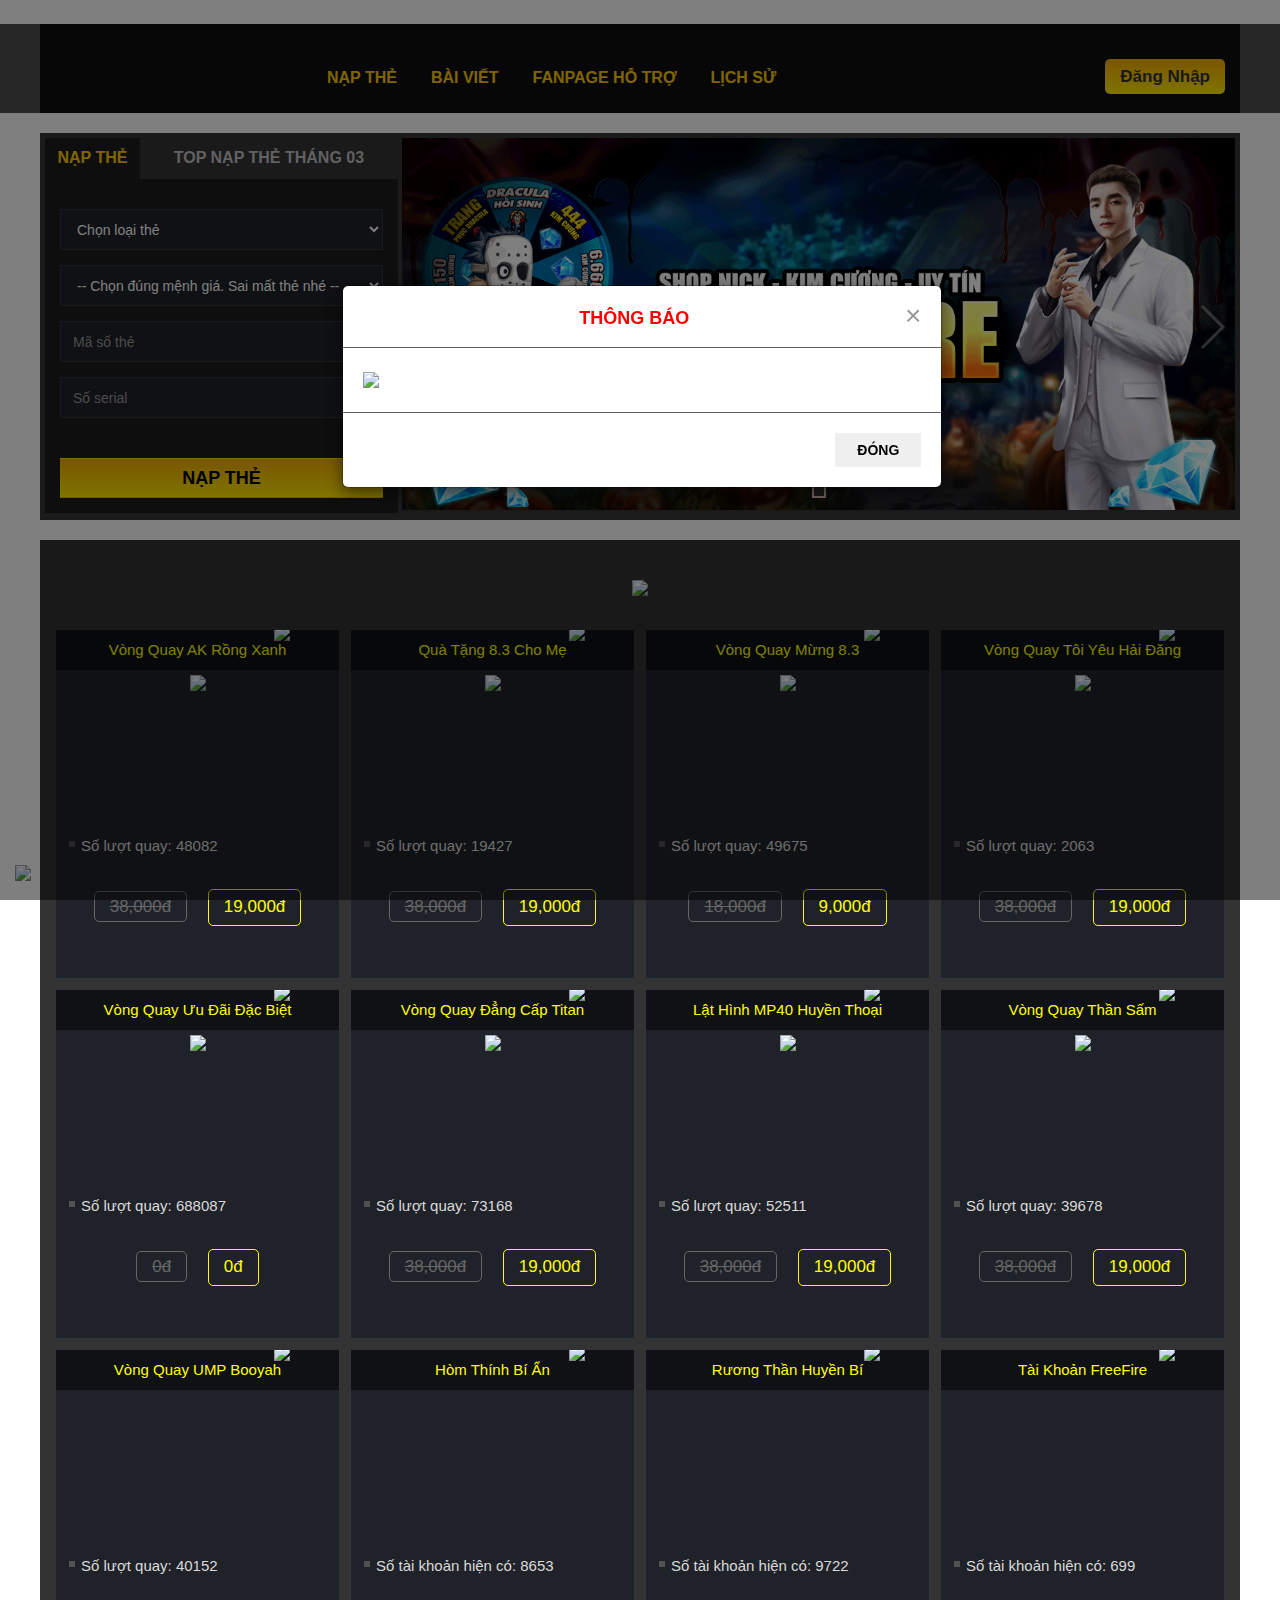
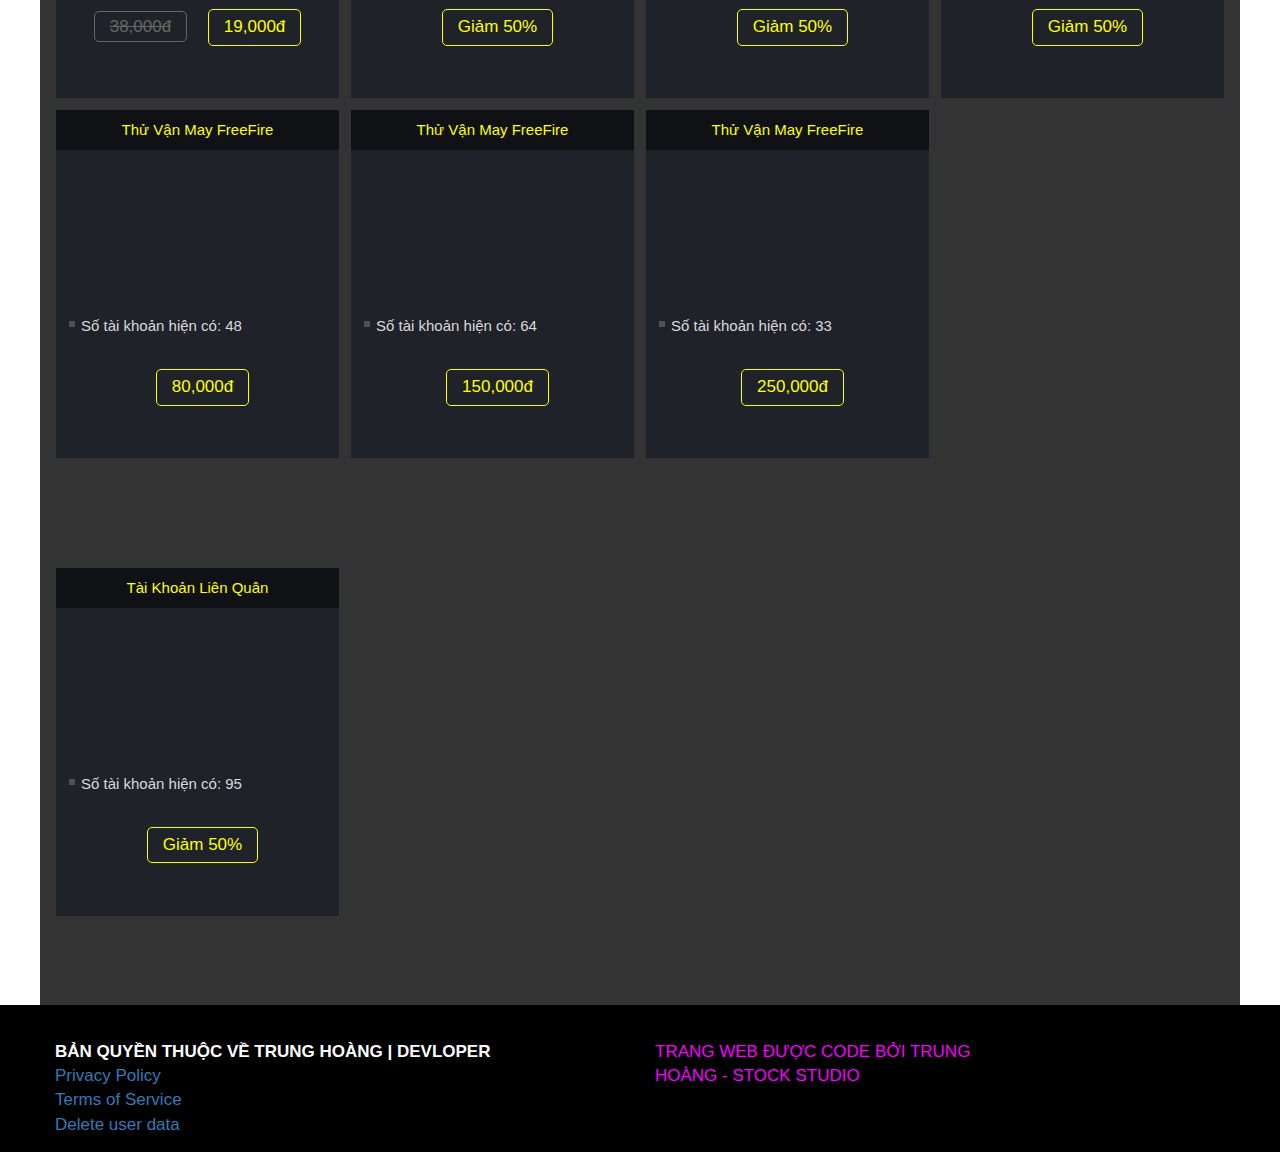
==== index.html @ e6dd3bd8 "upload source code" ====
<!DOCTYPE html>
<html lang="vi">

<head>
    <link rel="shortcut icon" type="image/png" href="https://cdn.discordapp.com/attachments/953886098478739498/955589768438222918/83VgJpfFEpw4gZqbhRjkE8qRdp3nENY5xmJnafXefuq63XvdjnTAsng0t50v3zOeXA.png"/>
    <meta charset="utf-8" />
    <title>Shop TrungHoangFF.VN | Shop Bán Acc Free Fire - Liên Quân | Giá Rẻ - Uy Tín - Chất Lượng</title>
    <meta name="description" content="Shop Acc Free Fire, Liên Quân Uy Tín Hàng Đầu Việt Nam">
    <meta name="keywords" content="shop ban acc free fire, shop acc free fire, Shophaidangff, Shophaidangff.vn">
    <link rel="shortcut icon" href="https://shoploczutaki.vn/upload/account/161077875502956879.png" type="image/x-icon">
    <!-- <link rel="canonical" href="https://shophaidangff.vn/"> Ở DÒNG 13 -->
    <link rel="canonical" href="#/">
    <meta content="" name="author" />
    <meta property="og:type" content="website" />
    <!-- <meta property="og:url" content="https://shophaidangff.vn/" /> Ở DÒNG 17 -->
    <meta property="og:url" content="#" />
    <meta property="og:title" content="Tapwex.vn | Shop Bán Acc Free Fire - Liên Quân | Giá Rẻ - Uy Tín - Chất Lượng" />
    <meta property="og:description" content="Shop Acc Free Fire, Liên Quân Uy Tín Hàng Đầu Việt Nam" />
     <!-- <base href="https://shophaidangff.vn/"> DÒNG 21  ==============================================================================================================-->
    <base href="#">
    <img src="#" alt="">
    <!-- <meta property="og:image" content="https://quanlyshop.vip/upload-usr/Banner/shophaidangff.vn.gif" /> -->
    
    <meta name="csrf-token" content="ARM7hXSFrN77OYQ9fQgoehAld4SqJafyDHtdxSKs">
    <meta http-equiv="X-UA-Compatible" content="IE=edge">
    <meta content="width=device-width, initial-scale=1.0, user-scalable=no" name="viewport" />
    <meta http-equiv="Content-type" content="text/html; charset=utf-8">
    <!-- BEGIN GLOBAL MANDATORY STYLES -->

    <link href="assets/bootstrap.min.css" rel="stylesheet" type="text/css" />
    <link href="assets/style.css" rel="stylesheet" type="text/css">
    <link href="assets/custom.css" rel="stylesheet" type="text/css" />
    <link href="assets/plugins.css" rel="stylesheet" type="text/css" />
    <script src="js/jquery-2.1.0.min.js"></script>
    <script src="js/jquery.cookie.js"></script>
    <link href="assets/11111.css" rel="stylesheet" type="text/css" />
	<link href="assets/components.css" id="style_components" rel="stylesheet" type="text/css" />
    <link rel="stylesheet" type="text/css" href="assets/custom.css">
    <link href="assets/swiper.css" rel="stylesheet">

    <script src="js/sweetalert.min.js"></script>
    <link rel="stylesheet" href="assets/sweetalert.css">
    <script src="js/bootstrap.min.js"></script>
    <script src="js/swiper.js"></script>
    <script src="js/boot.js"></script>
    <script src="js/functions.js"></script>
    <!-- END THEME STYLES -->

    <link href="assets/magnific.css" rel="stylesheet" type="text/css" />
  	<script src="js/lazysizes.min.js" async=""></script>

</head>

<body class="c-layout-header-fixed c-layout-header-mobile-fixed c-layout-header-topbar c-layout-header-topbar-collapse">
    <!-- BEGIN: LAYOUT/HEADERS/HEADER-1 -->
    <!-- BEGIN: HEADER -->
    <header class="c-layout-header c-layout-header-4 c-layout-header-default-mobile" data-minimize-offset="80">
        <div class="sa-header">
            <div class="container">
                <span class="sa-imn"><i class="glyphicon glyphicon-menu-hamburger"></i></span>
                <a class="sa-logo" href="/" title="">
                      <!-- <img style="margin-top: 15%;" src="https://cdn.discordapp.com/attachments/953886098478739498/955596371954663424/Ey2vvLfrWR_1634724183.png" alt="">   -->
                </a>
                <ul class="sa-menu clearfix">

                    <ul class="nav navbar-nav c-theme-nav">
                       
                        <li><a rel="" href="#" class=""><b>NẠP THẺ</b></a>
                        </li>
                        <li><a rel="" href="#" class=""><b>Bài Viết</b></a>
                        </li>
                        <li><a rel="" href="#" class=""><b>FANPAGE HỖ TRỢ</b></a>
                        </li>
                        <li><a rel="" href="#" class=""><b>Lịch Sử</b></a>
                        </li>
                    </ul>


                </ul>
                                <ul class="sa-login clearfix">
                    <li>
                        <a href="https://shophaidangff.vn/login/account" title="Đăng Nhập">Đăng Nhập</a>
                    </li>
                </ul>
                                <!-- <button class="btn-search">Tìm kiếm</button> -->
            </div>
        </div>

    </header>
    <!-- END: HEADER -->


    <div class="sa-banner">
    <div class="container" style="padding: 0">
        <div class="sa-bntab clearfix">
            <div class="sa-bncol2">
                <div class="swiper-container sabner">
                    <div class="swiper-wrapper">
                        <div class="swiper-slide">
                            <a href="" title="ok">
                               <div class="embed-container"><img src="img/banner.gif" alt="ok">
                                </div>
                            </a>
                        </div>
                    </div>
                    <div class="swiper-button-prev swiper-button-white"></div>
                    <div class="swiper-button-next swiper-button-white"></div>
                    <div class="swiper-pagination"></div>
                </div>
            </div>
            <div class="sa-bncol1">
                <div class="sa-bntbox">
                    <ul class="sa-bnnav-tabs" role="tablist">
                        <li role="presentation" class="active"><a href="#topnap" role="tab" data-toggle="tab">Nạp
                                thẻ</a>
                        </li>
                        <li role="presentation" class=""><a href="#thuong" role="tab" data-toggle="tab">Top nạp thẻ
                                tháng 03</a>
                        </li>
                    </ul>
                    <div class="sa-bntcbox tab-content">
                        <div role="tabpanel" class="tab-pane" id="thuong">
                            <div class="sa-bntabbox">
                                <ul class="sa-topthe">
                                                                                                                    
                                        <li>
                                            <i>1</i>
                                            <span>Nguyen Trung Hoang</span>
                                            <label>24,631,000<sup>đ</sup>
                                            </label>
                                        </li>
                                        
                                                                                
                                        <li>
                                            <i>2</i>
                                            <span>Phat Huynh</span>
                                            <label>1,000,000<sup>đ</sup>
                                            </label>
                                        </li>
                                        
                                                                                
                                        <li>
                                            <i>3</i>
                                            <span>Huypkm1887</span>
                                            <label>500,000<sup>đ</sup>
                                            </label>
                                        </li>
                                        
                                                                                
                                        <li>
                                            <i>4</i>
                                            <span>Tinh Trân Huu Tinh</span>
                                            <label>400,000<sup>đ</sup>
                                            </label>
                                        </li>
                                        
                                                                                
                                        <li>
                                            <i>5</i>
                                            <span>hieuvn007_222</span>
                                            <label>400,000<sup>đ</sup>
                                            </label>
                                        </li>
                                        
                                                                                                            </ul>
                            </div>
                        </div>
                        <div role="tabpanel" class="tab-pane active" id="topnap">
                            <div class="c-layout-sidebar-content ">
                                <!-- BEGIN: PAGE CONTENT -->
                                <!-- BEGIN: CONTENT/SHOPS/SHOP-CUSTOMER-DASHBOARD-1 -->
                                <form id="napthe" method="POST" action="https://shophaidangff.vn/napthe/xemcaigi"
                                    accept-charset="UTF-8" class="form-horizontal form-charge">
                                    <input type="hidden" name="_token" value="ARM7hXSFrN77OYQ9fQgoehAld4SqJafyDHtdxSKs">
                                    <div class="form-group">
                                        <div class="col-md-12">
                                            <select class="form-control  c-square c-theme" name="type">
                                                <option value="">Chọn loại thẻ</option>
                                                <option value="Vinaphone">Vinaphone (Duyệt nhanh hơn)</option>
                                                <option value="Viettel">Viettel</option>
                                                <option value="Mobifone">Mobifone</option>
                                            </select>
                                        </div>
                                    </div>
                                    <div class="form-group">
                                        <div class="col-md-12">
                                            <select class="form-control  c-square c-theme" name="amount">
                                                <option value="">-- Chọn đúng mệnh giá. Sai mất thẻ nhé --</option>
                                                <option value="10000">10,000đ - 110.0%</option>
                                                <option value="20000">20,000đ - 110.0%</option>
                                                <option value="30000">30,000đ - 110.0%</option>
                                                <option value="50000">50,000đ - 110.0%</option>
                                                <option value="100000">100,000đ - 110.0%</option>
                                                <option value="200000">200,000đ - 110.0%</option>
                                                <option value="300000">300,000đ - 110.0%</option>
                                                <option value="500000">500,000đ - 110.0%</option>
                                                <option value="1000000">1,000,000đ - 110.0%</option>
                                            </select>


                                        </div>
                                    </div>

                                    <div class="form-group">
                                        <div class="col-md-12">
                                            <input class="form-control  c-square c-theme " name="pin" type="number"
                                                maxlength="16" required placeholder="Mã số thẻ">
                                        </div>
                                    </div>


                                    <div class="form-group">
                                        <div class="col-md-12">
                                            <input class="form-control c-square c-theme " name="serial" type="number"
                                                maxlength="16" required placeholder="Số serial">
                                        </div>
                                    </div>


                                    <div class="form-group c-margin-t-40">
                                        <div class="col-md-12">
                                                                                        <a type="button" href="https://shophaidangff.vn/login/account"
                                                class="btn btn-submit c-theme-btn c-btn-square c-btn-uppercase c-btn-bold btn-block">NẠP
                                                THẺ
                                            </a>
                                            
                                        </div>
                                    </div>
                                </form>
                                <div class="clearfix"></div>
                                <!-- END: PAGE CONTENT -->
                            </div>
                        </div>
                    </div>
                </div>
            </div>
        </div>
    </div>
</div>
<div class="modal fade" id="noticeModal" role="dialog" aria-hidden="true">
    <div class="modal-dialog" role="document">
        <div class="modal-content">
            <div class="modal-header">
                <button type="button" class="close" data-dismiss="modal" aria-label="Close">
                    <span aria-hidden="true">×</span>
                </button>
                <h4 class="modal-title"
                    style="font-weight: bold;text-transform: uppercase;color: #FF0000;text-align: center">Thông báo</h4>
            </div>

            <div class="modal-body" style="font-family: helvetica, arial, sans-serif;">
                <p><img src="https://quanlyshop.vip/upload/settings/shophaidangff-23.png"/></p>
            </div>
            <div class="modal-footer">
                <button type="button" class="btn c-theme-btn c-btn-border-2x c-btn-square c-btn-bold c-btn-uppercase"
                    data-dismiss="modal">Đóng</button>
            </div>
        </div>
    </div>
</div>

<input type="hidden" id="time_popup" value="">
<script>
    $(document).ready(function () {
        var time = $("#time_popup").val();
        if ($("#time_popup").val() == '') {
            time = 0;
        }
        if ($.cookie('noticeModal') != '1' || time == 0) {
            //show popup here
            $('#noticeModal').modal('show')
            var date = new Date();
            var minutes = time * 60;
            date.setTime(date.getTime() + (minutes * 60 * 1000));
            // alert(date);
            $.cookie('c', '1', {
                expires: date
            });
        }
    });
</script>
<div class="container content-black">
    <div class="c-layout-page">

            
                        <center><img  class="lazyload" data-src="https://quanlyshop.vip/upload/doanhmuc/1641024256507041.png"></center>
            <div class="sa-logmain sa-themain">
                <div class="box-title-menu-game"></div>
                <div class="sl-produl clearfix">
                    <!--lat hinh-->
                    
                                        
                    <div class="sl-prodli">
                        <div class="sl-prodbox">
                            
                                                            <img style="position: absolute;max-width: 70px;width: 30%;top: -5px;right: -5px;z-index: 10;" class="lazyload" data-src="https://quanlyshop.vip/upload/doanhmuc/1646515429203963.png">
                                                        
                            <a class="sl-prlinks" href="doanh-muc/vong-quay-QnA5UVBmUEQ3bVBKV0l3NS9qUFpSQT09">
                                <h3 class="sl-prcode text-center">
                                    <span>Vòng Quay AK Rồng Xanh</span>
                                </h3>
                                <p class="sl-primg">
                                    <img class="lazyload" data-src="https://quanlyshop.vip/upload/doanhmuc/1646516859166485.gif">
                                </p>
                            </a>
                            <div class="sl-prifs">
                                <div class="sl-prifbot">
                                                                        <ul>
                                        <li  style="text-align: left;">Số lượt quay: 48082</li>
                                    </ul>
                                    <span class="outPrice">
                                        <span class="oldPrice">38,000đ</span>
                                        <span class="newPrice">19,000đ</span>
                                    </span>
                                                                    </div>
                                <p class="sl-prbot">
                                                                            <a class="sl-btnod background-btn-home hover-btn" style="background: url(https://quanlyshop.vip/upload/doanhmuc/1646515429848740.png); background-size: 136px 36px;" href="doanh-muc/vong-quay-QnA5UVBmUEQ3bVBKV0l3NS9qUFpSQT09" title="Quay Vòng May Mắn"></a>
                                                                        
                                </p>
                                
                            </div>
                        </div>
                    </div>
                    
                                        
                    <div class="sl-prodli">
                        <div class="sl-prodbox">
                            
                                                            <img style="position: absolute;max-width: 70px;width: 30%;top: -5px;right: -5px;z-index: 10;" class="lazyload" data-src="https://quanlyshop.vip/upload/doanhmuc/1646515429203963.png">
                                                        
                            <a class="sl-prlinks" href="doanh-muc/dap-heo-Q21SeFk3VnIvTDRuMFFtckZRaEF6UT09">
                                <h3 class="sl-prcode text-center">
                                    <span>Quà Tặng 8.3 Cho Mẹ</span>
                                </h3>
                                <p class="sl-primg">
                                    <img class="lazyload" data-src="https://quanlyshop.vip/upload/doanhmuc/1646516634241750.gif">
                                </p>
                            </a>
                            <div class="sl-prifs">
                                <div class="sl-prifbot">
                                                                        <ul>
                                        <li  style="text-align: left;">Số lượt quay: 19427</li>
                                    </ul>
                                    <span class="outPrice">
                                        <span class="oldPrice">38,000đ</span>
                                        <span class="newPrice">19,000đ</span>
                                    </span>
                                                                    </div>
                                <p class="sl-prbot">
                                                                            <a class="sl-btnod background-btn-home hover-btn" style="background: url(https://quanlyshop.vip/upload/doanhmuc/1646515429848740.png); background-size: 136px 36px;" href="doanh-muc/dap-heo-Q21SeFk3VnIvTDRuMFFtckZRaEF6UT09" title="Quay Vòng May Mắn"></a>
                                                                        
                                </p>
                                
                            </div>
                        </div>
                    </div>
                    
                                        
                    <div class="sl-prodli">
                        <div class="sl-prodbox">
                            
                                                            <img style="position: absolute;max-width: 70px;width: 30%;top: -5px;right: -5px;z-index: 10;" class="lazyload" data-src="https://quanlyshop.vip/upload/doanhmuc/1646515429203963.png">
                                                        
                            <a class="sl-prlinks" href="doanh-muc/vong-quay-ck4zN3hRclNzNTFGQTJYc0ZNYUp6Zz09">
                                <h3 class="sl-prcode text-center">
                                    <span>Vòng Quay Mừng 8.3</span>
                                </h3>
                                <p class="sl-primg">
                                    <img class="lazyload" data-src="https://quanlyshop.vip/upload/doanhmuc/1646516229596495.gif">
                                </p>
                            </a>
                            <div class="sl-prifs">
                                <div class="sl-prifbot">
                                                                        <ul>
                                        <li  style="text-align: left;">Số lượt quay: 49675</li>
                                    </ul>
                                    <span class="outPrice">
                                        <span class="oldPrice">18,000đ</span>
                                        <span class="newPrice">9,000đ</span>
                                    </span>
                                                                    </div>
                                <p class="sl-prbot">
                                                                            <a class="sl-btnod background-btn-home hover-btn" style="background: url(https://quanlyshop.vip/upload/doanhmuc/1646515429848740.png); background-size: 136px 36px;" href="doanh-muc/vong-quay-ck4zN3hRclNzNTFGQTJYc0ZNYUp6Zz09" title="Quay Vòng May Mắn"></a>
                                                                        
                                </p>
                                
                            </div>
                        </div>
                    </div>
                    
                                        
                    <div class="sl-prodli">
                        <div class="sl-prodbox">
                            
                                                            <img style="position: absolute;max-width: 70px;width: 30%;top: -5px;right: -5px;z-index: 10;" class="lazyload" data-src="https://quanlyshop.vip/upload/doanhmuc/1646515429453740.png">
                                                        
                            <a class="sl-prlinks" href="doanh-muc/vong-quay-QkJqVGJFWWpQN3hkcFptZXYvdlRCdz09">
                                <h3 class="sl-prcode text-center">
                                    <span>Vòng Quay Tôi Yêu Hải Đăng</span>
                                </h3>
                                <p class="sl-primg">
                                    <img class="lazyload" data-src="https://quanlyshop.vip/upload/doanhmuc/1640792595771612.gif">
                                </p>
                            </a>
                            <div class="sl-prifs">
                                <div class="sl-prifbot">
                                                                        <ul>
                                        <li  style="text-align: left;">Số lượt quay: 2063</li>
                                    </ul>
                                    <span class="outPrice">
                                        <span class="oldPrice">38,000đ</span>
                                        <span class="newPrice">19,000đ</span>
                                    </span>
                                                                    </div>
                                <p class="sl-prbot">
                                                                            <a class="sl-btnod background-btn-home hover-btn" style="background: url(https://quanlyshop.vip/upload/doanhmuc/1646515429848740.png); background-size: 136px 36px;" href="doanh-muc/vong-quay-QkJqVGJFWWpQN3hkcFptZXYvdlRCdz09" title="Quay Vòng May Mắn"></a>
                                                                        
                                </p>
                                
                            </div>
                        </div>
                    </div>
                    
                                        
                    <div class="sl-prodli">
                        <div class="sl-prodbox">
                            
                                                            <img style="position: absolute;max-width: 70px;width: 30%;top: -5px;right: -5px;z-index: 10;" class="lazyload" data-src="https://quanlyshop.vip/upload/doanhmuc/1646515429827362.png">
                                                        
                            <a class="sl-prlinks" href="doanh-muc/vong-quay-clJ2TWNiL0FtNUMrWDJrREFXSHBzZz09">
                                <h3 class="sl-prcode text-center">
                                    <span>Vòng Quay Ưu Đãi Đặc Biệt</span>
                                </h3>
                                <p class="sl-primg">
                                    <img class="lazyload" data-src="https://quanlyshop.vip/upload/doanhmuc/1646515913101131.gif">
                                </p>
                            </a>
                            <div class="sl-prifs">
                                <div class="sl-prifbot">
                                                                        <ul>
                                        <li  style="text-align: left;">Số lượt quay: 688087</li>
                                    </ul>
                                    <span class="outPrice">
                                        <span class="oldPrice">0đ</span>
                                        <span class="newPrice">0đ</span>
                                    </span>
                                                                    </div>
                                <p class="sl-prbot">
                                                                            <a class="sl-btnod background-btn-home hover-btn" style="background: url(https://quanlyshop.vip/upload/doanhmuc/1646515429848740.png); background-size: 136px 36px;" href="doanh-muc/vong-quay-clJ2TWNiL0FtNUMrWDJrREFXSHBzZz09" title="Quay Vòng May Mắn"></a>
                                                                        
                                </p>
                                
                            </div>
                        </div>
                    </div>
                    
                                        
                    <div class="sl-prodli">
                        <div class="sl-prodbox">
                            
                                                            <img style="position: absolute;max-width: 70px;width: 30%;top: -5px;right: -5px;z-index: 10;" class="lazyload" data-src="https://quanlyshop.vip/upload/doanhmuc/1646515429137894.png">
                                                        
                            <a class="sl-prlinks" href="doanh-muc/vong-quay-VFhRcUd2RzJDOWpNYTdkWUcvVW02Zz09">
                                <h3 class="sl-prcode text-center">
                                    <span>Vòng Quay Đẳng Cấp Titan</span>
                                </h3>
                                <p class="sl-primg">
                                    <img class="lazyload" data-src="https://quanlyshop.vip/upload/doanhmuc/1646515866685063.gif">
                                </p>
                            </a>
                            <div class="sl-prifs">
                                <div class="sl-prifbot">
                                                                        <ul>
                                        <li  style="text-align: left;">Số lượt quay: 73168</li>
                                    </ul>
                                    <span class="outPrice">
                                        <span class="oldPrice">38,000đ</span>
                                        <span class="newPrice">19,000đ</span>
                                    </span>
                                                                    </div>
                                <p class="sl-prbot">
                                                                            <a class="sl-btnod background-btn-home hover-btn" style="background: url(https://quanlyshop.vip/upload/doanhmuc/1646515429848740.png); background-size: 136px 36px;" href="doanh-muc/vong-quay-VFhRcUd2RzJDOWpNYTdkWUcvVW02Zz09" title="Quay Vòng May Mắn"></a>
                                                                        
                                </p>
                                
                            </div>
                        </div>
                    </div>
                    
                                        
                    <div class="sl-prodli">
                        <div class="sl-prodbox">
                            
                                                            <img style="position: absolute;max-width: 70px;width: 30%;top: -5px;right: -5px;z-index: 10;" class="lazyload" data-src="https://quanlyshop.vip/upload/doanhmuc/1646515429137894.png">
                                                        
                            <a class="sl-prlinks" href="doanh-muc/lat-bai-cXN1aE1nTThKM2ZkSzI4M2FjdWFOZz09">
                                <h3 class="sl-prcode text-center">
                                    <span>Lật Hình MP40 Huyền Thoại</span>
                                </h3>
                                <p class="sl-primg">
                                    <img class="lazyload" data-src="https://quanlyshop.vip/upload/doanhmuc/1646515840958086.gif">
                                </p>
                            </a>
                            <div class="sl-prifs">
                                <div class="sl-prifbot">
                                                                        <ul>
                                        <li  style="text-align: left;">Số lượt quay: 52511</li>
                                    </ul>
                                    <span class="outPrice">
                                        <span class="oldPrice">38,000đ</span>
                                        <span class="newPrice">19,000đ</span>
                                    </span>
                                                                    </div>
                                <p class="sl-prbot">
                                                                            <a class="sl-btnod background-btn-home hover-btn" style="background: url(https://quanlyshop.vip/upload/doanhmuc/1646515429848740.png); background-size: 136px 36px;" href="doanh-muc/lat-bai-cXN1aE1nTThKM2ZkSzI4M2FjdWFOZz09" title="Quay Vòng May Mắn"></a>
                                                                        
                                </p>
                                
                            </div>
                        </div>
                    </div>
                    
                                        
                    <div class="sl-prodli">
                        <div class="sl-prodbox">
                            
                                                            <img style="position: absolute;max-width: 70px;width: 30%;top: -5px;right: -5px;z-index: 10;" class="lazyload" data-src="https://quanlyshop.vip/upload/doanhmuc/1646515429137894.png">
                                                        
                            <a class="sl-prlinks" href="doanh-muc/vong-quay-YjFzTk83eDNsRkFsUVQrTURXZWc4QT09">
                                <h3 class="sl-prcode text-center">
                                    <span>Vòng Quay Thần Sấm</span>
                                </h3>
                                <p class="sl-primg">
                                    <img class="lazyload" data-src="https://quanlyshop.vip/upload/doanhmuc/164651593374248.gif">
                                </p>
                            </a>
                            <div class="sl-prifs">
                                <div class="sl-prifbot">
                                                                        <ul>
                                        <li  style="text-align: left;">Số lượt quay: 39678</li>
                                    </ul>
                                    <span class="outPrice">
                                        <span class="oldPrice">38,000đ</span>
                                        <span class="newPrice">19,000đ</span>
                                    </span>
                                                                    </div>
                                <p class="sl-prbot">
                                                                            <a class="sl-btnod background-btn-home hover-btn" style="background: url(https://quanlyshop.vip/upload/doanhmuc/1646515429848740.png); background-size: 136px 36px;" href="doanh-muc/vong-quay-YjFzTk83eDNsRkFsUVQrTURXZWc4QT09" title="Quay Vòng May Mắn"></a>
                                                                        
                                </p>
                                
                            </div>
                        </div>
                    </div>
                    
                                        
                    <div class="sl-prodli">
                        <div class="sl-prodbox">
                            
                                                            <img style="position: absolute;max-width: 70px;width: 30%;top: -5px;right: -5px;z-index: 10;" class="lazyload" data-src="https://quanlyshop.vip/upload/doanhmuc/1646515429137894.png">
                                                        
                            <a class="sl-prlinks" href="doanh-muc/vong-quay-aUttS0FRZVRIdXRQYU9VYUU1eEhaUT09">
                                <h3 class="sl-prcode text-center">
                                    <span>Vòng Quay UMP Booyah</span>
                                </h3>
                                <p class="sl-primg">
                                    <img class="lazyload" data-src="https://quanlyshop.vip/upload/doanhmuc/1646515890927531.gif">
                                </p>
                            </a>
                            <div class="sl-prifs">
                                <div class="sl-prifbot">
                                                                        <ul>
                                        <li  style="text-align: left;">Số lượt quay: 40152</li>
                                    </ul>
                                    <span class="outPrice">
                                        <span class="oldPrice">38,000đ</span>
                                        <span class="newPrice">19,000đ</span>
                                    </span>
                                                                    </div>
                                <p class="sl-prbot">
                                                                            <a class="sl-btnod background-btn-home hover-btn" style="background: url(https://quanlyshop.vip/upload/doanhmuc/1646515429848740.png); background-size: 136px 36px;" href="doanh-muc/vong-quay-aUttS0FRZVRIdXRQYU9VYUU1eEhaUT09" title="Quay Vòng May Mắn"></a>
                                                                        
                                </p>
                                
                            </div>
                        </div>
                    </div>
                    
                                        
                    <div class="sl-prodli">
                        <div class="sl-prodbox">
                            
                                                            <img style="position: absolute;max-width: 70px;width: 30%;top: -5px;right: -5px;z-index: 10;" class="lazyload" data-src="https://quanlyshop.vip/upload/doanhmuc/1646515429203963.png">
                                                        
                            <a class="sl-prlinks" href="doanh-muc/hom/kimcuong/ZThkdUpJR1NhVjJHN0J1c0R5aldMQT09">
                                <h3 class="sl-prcode text-center">
                                    <span>Hòm Thính Bí Ẩn</span>
                                </h3>
                                <p class="sl-primg">
                                    <img class="lazyload" data-src="https://quanlyshop.vip/upload/doanhmuc/1646515659247885.gif">
                                </p>
                            </a>
                            <div class="sl-prifs">
                                <div class="sl-prifbot">
                                                                         <ul>
                                        <li  style="text-align: left;">Số tài khoản hiện có: 8653</li>
                                    </ul>
                                    <span class="outPrice">
                                        <span class="newPrice">
                                                                                            Giảm 50%
                                                                                    </span>
                                    </span>
                                                                    </div>
                                <p class="sl-prbot">
                                                                            <a class="sl-btnod background-btn-home hover-btn" style="background: url(https://quanlyshop.vip/upload/doanhmuc/1646515429627478.png); background-size: 136px 36px;" href="doanh-muc/hom/kimcuong/ZThkdUpJR1NhVjJHN0J1c0R5aldMQT09" title="Quay Vòng May Mắn"></a>
                                                                        
                                </p>
                                
                            </div>
                        </div>
                    </div>
                    
                                        
                    <div class="sl-prodli">
                        <div class="sl-prodbox">
                            
                                                            <img style="position: absolute;max-width: 70px;width: 30%;top: -5px;right: -5px;z-index: 10;" class="lazyload" data-src="https://quanlyshop.vip/upload/doanhmuc/1646515429203963.png">
                                                        
                            <a class="sl-prlinks" href="doanh-muc/hom/kimcuong/QUsxRWFwSldzTUg5WEl1Tmw4cXllZz09">
                                <h3 class="sl-prcode text-center">
                                    <span>Rương Thần Huyền Bí</span>
                                </h3>
                                <p class="sl-primg">
                                    <img class="lazyload" data-src="https://quanlyshop.vip/upload/doanhmuc/1646515705494662.gif">
                                </p>
                            </a>
                            <div class="sl-prifs">
                                <div class="sl-prifbot">
                                                                         <ul>
                                        <li  style="text-align: left;">Số tài khoản hiện có: 9722</li>
                                    </ul>
                                    <span class="outPrice">
                                        <span class="newPrice">
                                                                                            Giảm 50%
                                                                                    </span>
                                    </span>
                                                                    </div>
                                <p class="sl-prbot">
                                                                            <a class="sl-btnod background-btn-home hover-btn" style="background: url(https://quanlyshop.vip/upload/doanhmuc/1646515429627478.png); background-size: 136px 36px;" href="doanh-muc/hom/kimcuong/QUsxRWFwSldzTUg5WEl1Tmw4cXllZz09" title="Quay Vòng May Mắn"></a>
                                                                        
                                </p>
                                
                            </div>
                        </div>
                    </div>
                    
                                        
                    <div class="sl-prodli">
                        <div class="sl-prodbox">
                            
                                                            <img style="position: absolute;max-width: 70px;width: 30%;top: -5px;right: -5px;z-index: 10;" class="lazyload" data-src="https://quanlyshop.vip/upload/doanhmuc/1646515429137894.png">
                                                        
                            <a class="sl-prlinks" href="doanh-muc/garena/freefire">
                                <h3 class="sl-prcode text-center">
                                    <span>Tài Khoản FreeFire</span>
                                </h3>
                                <p class="sl-primg">
                                    <img class="lazyload" data-src="https://quanlyshop.vip/upload/doanhmuc/1646515615264239.gif">
                                </p>
                            </a>
                            <div class="sl-prifs">
                                <div class="sl-prifbot">
                                                                         <ul>
                                        <li  style="text-align: left;">Số tài khoản hiện có: 699</li>
                                    </ul>
                                    <span class="outPrice">
                                        <span class="newPrice">
                                                                                            Giảm 50%
                                                                                    </span>
                                    </span>
                                                                    </div>
                                <p class="sl-prbot">
                                                                            <a class="sl-btnod background-btn-home hover-btn" style="background: url(https://quanlyshop.vip/upload/doanhmuc/1646515429627478.png); background-size: 136px 36px;" href="doanh-muc/garena/freefire" title="Quay Vòng May Mắn"></a>
                                                                        
                                </p>
                                
                            </div>
                        </div>
                    </div>
                    
                                        
                    <div class="sl-prodli">
                        <div class="sl-prodbox">
                            
                                                            <img style="position: absolute;max-width: 70px;width: 30%;top: -5px;right: -5px;z-index: 10;" class="lazyload" data-src="https://quanlyshop.vip/upload/doanhmuc/1646515429203963.png">
                                                        
                            <a class="sl-prlinks" href="doanh-muc/random/aUNCSkVCTEFjSzdmdnF2M1BVOVNhdz09">
                                <h3 class="sl-prcode text-center">
                                    <span>Thử Vận May FreeFire</span>
                                </h3>
                                <p class="sl-primg">
                                    <img class="lazyload" data-src="https://quanlyshop.vip/upload/doanhmuc/1646515734915394.gif">
                                </p>
                            </a>
                            <div class="sl-prifs">
                                <div class="sl-prifbot">
                                                                         <ul>
                                        <li  style="text-align: left;">Số tài khoản hiện có: 48</li>
                                    </ul>
                                    <span class="outPrice">
                                        <span class="newPrice">
                                                                                            80,000đ
                                                                                    </span>
                                    </span>
                                                                    </div>
                                <p class="sl-prbot">
                                                                            <a class="sl-btnod background-btn-home hover-btn" style="background: url(https://quanlyshop.vip/upload/doanhmuc/1646515429627478.png); background-size: 136px 36px;" href="doanh-muc/random/aUNCSkVCTEFjSzdmdnF2M1BVOVNhdz09" title="Quay Vòng May Mắn"></a>
                                                                        
                                </p>
                                
                            </div>
                        </div>
                    </div>
                    
                                        
                    <div class="sl-prodli">
                        <div class="sl-prodbox">
                            
                                                            <img style="position: absolute;max-width: 70px;width: 30%;top: -5px;right: -5px;z-index: 10;" class="lazyload" data-src="https://quanlyshop.vip/upload/doanhmuc/1646515429203963.png">
                                                        
                            <a class="sl-prlinks" href="doanh-muc/random/MFZ4TG1VM011N3I1US8rckQ5aVVZZz09">
                                <h3 class="sl-prcode text-center">
                                    <span>Thử Vận May FreeFire</span>
                                </h3>
                                <p class="sl-primg">
                                    <img class="lazyload" data-src="https://quanlyshop.vip/upload/doanhmuc/1646515765500439.gif">
                                </p>
                            </a>
                            <div class="sl-prifs">
                                <div class="sl-prifbot">
                                                                         <ul>
                                        <li  style="text-align: left;">Số tài khoản hiện có: 64</li>
                                    </ul>
                                    <span class="outPrice">
                                        <span class="newPrice">
                                                                                            150,000đ
                                                                                    </span>
                                    </span>
                                                                    </div>
                                <p class="sl-prbot">
                                                                            <a class="sl-btnod background-btn-home hover-btn" style="background: url(https://quanlyshop.vip/upload/doanhmuc/1646515429627478.png); background-size: 136px 36px;" href="doanh-muc/random/MFZ4TG1VM011N3I1US8rckQ5aVVZZz09" title="Quay Vòng May Mắn"></a>
                                                                        
                                </p>
                                
                            </div>
                        </div>
                    </div>
                    
                                        
                    <div class="sl-prodli">
                        <div class="sl-prodbox">
                            
                                                            <img style="position: absolute;max-width: 70px;width: 30%;top: -5px;right: -5px;z-index: 10;" class="lazyload" data-src="https://quanlyshop.vip/upload/doanhmuc/1646515429203963.png">
                                                        
                            <a class="sl-prlinks" href="doanh-muc/random/cytPN0RaMkg0SmZKc0NjS0luRzUvZz09">
                                <h3 class="sl-prcode text-center">
                                    <span>Thử Vận May FreeFire</span>
                                </h3>
                                <p class="sl-primg">
                                    <img class="lazyload" data-src="https://quanlyshop.vip/upload/doanhmuc/1646515779325280.gif">
                                </p>
                            </a>
                            <div class="sl-prifs">
                                <div class="sl-prifbot">
                                                                         <ul>
                                        <li  style="text-align: left;">Số tài khoản hiện có: 33</li>
                                    </ul>
                                    <span class="outPrice">
                                        <span class="newPrice">
                                                                                            250,000đ
                                                                                    </span>
                                    </span>
                                                                    </div>
                                <p class="sl-prbot">
                                                                            <a class="sl-btnod background-btn-home hover-btn" style="background: url(https://quanlyshop.vip/upload/doanhmuc/1646515429627478.png); background-size: 136px 36px;" href="doanh-muc/random/cytPN0RaMkg0SmZKc0NjS0luRzUvZz09" title="Quay Vòng May Mắn"></a>
                                                                        
                                </p>
                                
                            </div>
                        </div>
                    </div>
                    
                                        
                </div>
            </div>
                        <center><img  class="lazyload" data-src="https://quanlyshop.vip/upload/doanhmuc/1641024271795810.png"></center>
            <div class="sa-logmain sa-themain">
                <div class="box-title-menu-game"></div>
                <div class="sl-produl clearfix">
                    <!--lat hinh-->
                    
                                        
                    <div class="sl-prodli">
                        <div class="sl-prodbox">
                            
                                                            <img style="position: absolute;max-width: 70px;width: 30%;top: -5px;right: -5px;z-index: 10;" class="lazyload" data-src="https://quanlyshop.vip/upload/doanhmuc/1646515429137894.png">
                                                        
                            <a class="sl-prlinks" href="doanh-muc/garena/lienquan">
                                <h3 class="sl-prcode text-center">
                                    <span>Tài Khoản Liên Quân</span>
                                </h3>
                                <p class="sl-primg">
                                    <img class="lazyload" data-src="https://quanlyshop.vip/upload/doanhmuc/1646515806965384.gif">
                                </p>
                            </a>
                            <div class="sl-prifs">
                                <div class="sl-prifbot">
                                                                         <ul>
                                        <li  style="text-align: left;">Số tài khoản hiện có: 95</li>
                                    </ul>
                                    <span class="outPrice">
                                        <span class="newPrice">
                                                                                            Giảm 50%
                                                                                    </span>
                                    </span>
                                                                    </div>
                                <p class="sl-prbot">
                                                                            <a class="sl-btnod background-btn-home hover-btn" style="background: url(https://quanlyshop.vip/upload/doanhmuc/1646515429627478.png); background-size: 136px 36px;" href="doanh-muc/garena/lienquan" title="Quay Vòng May Mắn"></a>
                                                                        
                                </p>
                                
                            </div>
                        </div>
                    </div>
                    
                                        
                </div>
            </div>
                 
     
    </div>
</div>
<style>
    .background-btn-home {
        background-size: 136px 36px;
    }
    
</style>


    </div>

    <div class="modal fade" id="LoadModal" role="dialog" style="display: none;" aria-hidden="true">
        <div class="modal-dialog" role="document">
            <div class="loader" style="text-align: center"><img src="assets/frontend/images/loader.gif"
                    style="width: 50px;height: 50px;display: none">
            </div>
            <div class="modal-content">
            </div>
        </div>
    </div>

    <div class="modal fade" id="noticeModal1" role="dialog" aria-hidden="true">
        <div class="modal-dialog" role="document">
            <div class="modal-content">
                <div class="modal-header">
                    <button type="button" class="close" data-dismiss="modal" aria-label="Close">
                        <span aria-hidden="true">×</span>
                    </button>
                    <h4 class="modal-title"
                        style="font-weight: bold;text-transform: uppercase;color: #FF0000;text-align: center">Thông báo
                    </h4>
                </div>

                <div class="modal-body content-popup" style="font-family: helvetica, arial, sans-serif;;color:#000">
                    àdsafdsafdsaf
                </div>
                <div class="modal-footer">
                    <button type="button"
                        class="btn c-theme-btn c-btn-border-2x c-btn-square c-btn-bold c-btn-uppercase"><a
                            href="/user/withdrawruby" style="color: #333;">Rút vật phẩm</a></button>
                    <button type="button"
                        class="btn c-theme-btn c-btn-border-2x c-btn-square c-btn-bold c-btn-uppercase"
                        data-dismiss="modal">Đóng</button>
                </div>
            </div>
        </div>
    </div>
    <div id="bonus" title="Click để nhận thưởng!">
        <img src="https://quanlyshop.vip/upload/doanhmuc/1646515520112910.gif">
    </div>
    <script type="text/javascript">
        $(document).ready(function (e) {

            //Click nút nhận quà
            $('body').delegate('#bonus', 'click', function () {
                $.ajax({
                    url: '/lixi',
                    datatype: 'json',
                    data: {
                        _token: $('meta[name="csrf-token"]').attr('content'),
                    },
                    type: 'post',
                    success: function (data) {

                        if (data.status == 'LOGIN') {
                            location.href = '/login/account';
                            return;
                        }

                        $('.content-popup').html(data.msg);
                        $('#noticeModal1').modal('show');
                        $('#bonus').css('opacity', '0');
                    },
                    error: function () {
                        $('.content-popup').text('Chúc mừng bạn đã nhận được 50.000 VNĐ từ TRUNGHOANG.VN');
                        $('#noticeModal1').modal('show');
                    }
                })
            });
        });
    </script>
    
    <script>
        $(document).ready(function () {
            $('.load-modal').each(function (index, elem) {
                $(elem).unbind().click(function (e) {
                    e.preventDefault();
                    e.preventDefault();
                    var curModal = $('#LoadModal');
                    curModal.find('.modal-content').html("<div class=\"loader\" style=\"text-align: center\"><img src=\"assets/frontend/images/loader.gif\" style=\"width: 50px;height: 50px;\"></div>");
                    curModal.modal('show').find('.modal-content').load($(elem).attr('rel'));
                });
            });
        });
    </script>



    <div id="fb-root"></div>
    <script>
        window.fbAsyncInit = function () {
            FB.init({
                xfbml: true,
                version: 'v5.0'
            });
        };

        (function (d, s, id) {
            var js, fjs = d.getElementsByTagName(s)[0];
            if (d.getElementById(id)) return;
            js = d.createElement(s); js.id = id;
            js.src = 'https://connect.facebook.net/vi_VN/sdk/xfbml.customerchat.js';
            fjs.parentNode.insertBefore(js, fjs);
        }(document, 'script', 'facebook-jssdk'));</script>

    <!-- Your customer chat code -->
    <div class="fb-customerchat" attribution=setup_tool page_id="109637738073200" theme_color="#ffc300">
    </div>
    <!-- END: PAGE CONTAINER -->

    <div class="sl-footer">
        <div class="container">
            <div class="row">
                <div class="col-xs-12 col-sm-12 col-md-6">
                    <p style="color:#fff"><strong>BẢN QUYỀN THUỘC VỀ TRUNG HOÀNG | DEVLOPER</strong>
                    </a></p>
                  	<p style="color:#fff"><a href="#">Privacy Policy</a></p>
                  	<p style="color:#fff"><a href="#">Terms of Service</a></p>
                  	<p style="color:#fff"><a href="#">Delete user data</a></p>
                </div>
                <div class="col-xs-12 col-sm-12 col-md-4">
                   
                    <strong><span style="color:#f700ff">TRANG WEB ĐƯỢC CODE BỞI TRUNG HOÀNG - STOCK STUDIO</span> 
                         <a href="//facebook.com/109637738073200"><span style="color:#3498db"></span></a></strong>

                    <Br>

                </div>
                <div class="col-xs-12 col-sm-12 col-md-6">
                    <div id="fb-root"></div>
                    <script>
                   
                    (function (d, s, id) {
                            var js, fjs = d.getElementsByTagName(s)[0];
                            if (d.getElementById(id))
                                return;
                            js = d.createElement(s);
                            js.id = id;
                            js.src = "https://connect.facebook.net/vi_VN/sdk.js";
                            fjs.parentNode.insertBefore(js, fjs);
                        }(document, 'script', 'facebook-jssdk'));
                   
                    </script>

                </div>
            </div>
        </div>
    </div>

    <!-- Load Facebook SDK for JavaScript -->

    <script src="assets/frontend/theme/assets/plugins/jquery-migrate.min.js" type="text/javascript"></script>
    <script src="assets/frontend/theme/assets/plugins/bootstrap/js/bootstrap.min.js" type="text/javascript"></script>
    <script src="assets/frontend/theme/assets/plugins/jquery.easing.min.js" type="text/javascript"></script>
    <script src="assets/frontend/theme/assets/plugins/reveal-animate/wow.js" type="text/javascript"></script>
    <script src="assets/frontend/theme/assets/demos/default/js/scripts/reveal-animate/reveal-animate.js"
        type="text/javascript"></script>
    <!-- END: CORE PLUGINS -->
    <!-- BEGIN: LAYOUT PLUGINS -->
    <script src="assets/frontend/theme/assets/global/plugins/magnific/magnific.js" type="text/javascript"></script>
    <script src="assets/frontend/theme/assets/plugins/cubeportfolio/js/jquery.cubeportfolio.min.js"
        type="text/javascript"></script>
    <script src="assets/frontend/theme/assets/plugins/counterup/jquery.counterup.min.js"
        type="text/javascript"></script>
    <script src="assets/frontend/theme/assets/plugins/counterup/jquery.waypoints.min.js"
        type="text/javascript"></script>
    <script src="assets/frontend/theme/assets/plugins/fancybox/jquery.fancybox.pack.js" type="text/javascript"></script>
    <script src="assets/frontend/theme/assets/plugins/smooth-scroll/jquery.smooth-scroll.js"
        type="text/javascript"></script>
    <script src="assets/frontend/theme/assets/plugins/js-cookie/js.cookie.js" type="text/javascript"></script>
    <!-- END: LAYOUT PLUGINS -->
    <!-- BEGIN: THEME SCRIPTS -->
    <script src="assets/frontend/theme/assets/base/js/components.js" type="text/javascript"></script>
    <script src="assets/frontend/theme/assets/base/js/app.js" type="text/javascript"></script>

    <script src="assets/frontend/plugins/bootbox/bootbox.min.js" type="text/javascript"></script>
    <script>
        $(document).ready(function () {
            App.init(); // init core
        });
        $(function () {
            $('[data-toggle="tooltip"]').tooltip()
        })


        $(".menu-main-mobile a").click(function () {

            if ($(this).closest("li").hasClass("c-open")) {
                $(this).closest("li").removeClass("c-open");
            }
            else {
                $(this).closest("li").addClass("c-open");
            }
        });

    </script>
    <!-- END: THEME SCRIPTS -->
    <!-- BEGIN: PAGE SCRIPTS -->
    <script src="assets/frontend/theme/assets/plugins/moment.min.js" type="text/javascript"></script>
    <script src="assets/frontend/theme/assets/plugins/bootstrap-daterangepicker/daterangepicker.min.js"
        type="text/javascript"></script>
    <script src="assets/frontend/theme/assets/plugins/bootstrap-datepicker/js/bootstrap-datepicker.min.js"
        type="text/javascript"></script>
    <script src="assets/frontend/theme/assets/plugins/bootstrap-timepicker/js/bootstrap-timepicker.min.js"
        type="text/javascript"></script>
    <script src="assets/frontend/theme/assets/plugins/bootstrap-datetimepicker/js/bootstrap-datetimepicker.min.js"
        type="text/javascript"></script>
    <script src="assets/frontend/theme/assets/demos/default/js/scripts/pages/datepicker.js"
        type="text/javascript"></script>
    <script src="assets/frontend/plugins/jQuery-Mask-Plugin-master/dist/jquery.mask.min.js"
        type="text/javascript"></script>

    <script src="assets/frontend/js/common.js" type="text/javascript"></script>

    <!--End of Tawk.to Script-->
    <!-- END: LAYOUT/BASE/BOTTOM -->

</body>
    <style>

        .luot-quay {
            border: 3px solid #ff0000;
            border-radius: 5px;
            color: #000000;
            margin-top: 10px;
            padding: 10px 20px;    
        }
            .c-theme-btn{
                color:black;
            }
            .c-theme-btn:hover{
                opacity: 0.7;
            }
            .hover-btn:hover{
                opacity: 0.7;
            }
            body{
                background-image: url(https://quanlyshop.vip/upload/doanhmuc/1646515429429503.png);
                background-repeat: no-repeat;
                background-attachment: fixed;
                background-position: center;
                -webkit-background-size: cover;
                -moz-background-size: cover;
                -o-background-size: cover;
                background-size: cover;
            } 
            input[type=number]::-webkit-inner-spin-button,
            input[type=number]::-webkit-outer-spin-button {
                -webkit-appearance: none;
                margin: 0;
            }

            .embed-container {
                position: relative;
                padding-bottom: 45.25%;
                height: 0;
                overflow: hidden;
                max-width: 100%;
            }

            .embed-container iframe,
            .embed-container object,
            .embed-container embed {
                position: absolute;
                top: 0;
                left: 0;
                width: 100%;
                height: 100%;
            }
        </style>
    <style>
        @media  only screen and (max-width: 640px) {
            #bonus {
                width: 35% !important;
            }
        }

        #bonus {
            position: fixed;
            bottom: 15px;
            left: 15px;
            width: 13%;
            z-index: 1000;
            cursor: pointer;
        }
    </style>
    <style type="text/css">
        .sa-bntbox .form-control {
            height: 41px;
            color: #ffffff;
            background: #1f2228;
            border: 1px solid #30343c;
            -webkit-border-radius: 0;
            -moz-border-radius: 0;
            border-radius: 0;
        }

        .sa-bntbox input[type="text"] {
            color: #fff !important;
        }

        .sa-bntbox .btn-submit {
            border-color: none !important;
            outline:  !important;
            width: 100% !important;
            text-align: center;
            font-weight: 700 !important;
            font-size: 18px !important;
            color: #000000 !important;
            -webkit-border-radius: 0;
            -moz-border-radius: 0;
            border-radius: 0;
            background: linear-gradient(to top, #FFE900 0%, #F2AC00 100%) !important;
            background: -moz-linear-gradient(to top, #FFE900 0%, #F2AC00 100%) !important;
            background: -o-linear-gradient(to top, #FFE900 0%, #F2AC00 100%) !important;
            background: -ms-linear-gradient(to top, #FFE900 0%, #F2AC00 100%) !important;
            background: -webkit-linear-gradient(bottom, #FFE900 0%, #F2AC00 100%) !important;
        }

        .sa-bntbox .btn-submit:hover {
            color: #000;
        }

        .sa-bntbox .alert {
            margin-bottom: 5px;
        }

        .sa-bntbox .alert-dismissable,
        .alert-dismissible {
            padding-top: 0px;
            padding-bottom: 0px;
        }
    </style>
    <style type="text/css">
        h3 {
            color: #ffffff;
            font-size: 18px;
        }
    </style>
    <style>
        .ui-autocomplete {
            max-height: 500px;
            overflow-y: auto;
            overflow-x: hidden;
        }

        .input-group-addon {
            background-color: #FAFAFA;
        }

        .input-group .input-group-btn>.btn,
        .input-group .input-group-addon {
            background-color: #FAFAFA;
        }

        .modal {
            text-align: center;
        }

        @media  screen and (min-width: 768px) {
            .modal:before {
                display: inline-block;
                vertical-align: middle;
                content: " ";
                height: 100%;
            }
        }

        @media (min-width: 992px) and (max-width: 1200px) {
            .c-layout-header-fixed.c-layout-header-topbar .c-layout-page {
                margin-top: 245px;
            }
        }

        @media  screen and (max-width: 767px) {
            .modal-dialog:before {
                margin-top: 75px;
                display: inline-block;
                vertical-align: middle;
                content: " ";
                height: 100%;
            }

            .modal-dialog {
                width: 100%;
            }

            .modal-content {
                margin-right: 20px;
            }
        }

        .modal-dialog {
            display: inline-block;
            text-align: left;
        }

        .mfp-wrap {
            z-index: 20000 !important;
        }

        .c-content-overlay .c-overlay-wrapper {
            z-index: 6;
        }

        .z7 {
            z-index: 7 !important;
        }

        .sa-header {
            position: relative;
        }

        .c-content-title-1>h3 {
            color: #fff !important
        }
    </style>
</html>
---- assets/style.css ----
html, body, body div, span, object, iframe, h1, h2, h3, h4, h5, h6, p, blockquote, pre, abbr, address, cite, code, del, dfn, em, img, ins, kbd, q, samp, sub, sup, var, dl, dt, dd, ol, ul, li, fieldset, form, label, legend, table, caption, tbody, tfoot, thead, tr, th, td, article, aside, figure, footer, header, menu, nav, section, time, mark, audio, video, details, summary {
    margin: 0;
    padding: 0;
    border: 0;
    font-size: 100%;
    font-weight: normal;
    vertical-align: baseline;
    font-family: 'Roboto', Arial, Helvetica, sans-serif !important;
        background: transparent;
}

.table-striped>tbody>tr:nth-of-type(odd){
    background-color: #3c3c3c!important;
}

.table > tfooter > tr > td, .table > tbody > tr > td, .table > tbody > tr > th, .table > thead > tr > th{
    border-color: #272727 !important
}

.c-layout-page{
    margin: 20px 0;
}

.title_cat{
    width: 400px;
    height: 50px;
    margin: 20px auto;
    margin-top: 40px;
    background: url(../images/title-menu-game.png);
    background-size: 100% 100%;
}

@media screen and (max-width: 768px) {
    .title_cat{
        width: 345px;
        height: 40px;
    }
}

.sa-bnnav-tabs {
    display: table;
    width: 100%;
}
.button-more {
    margin-bottom: 30px
}

.button-more .btn {
    padding-left: 30px;
    padding-right: 30px
}

.button-more .btn::before {
    content: ''
}
.button-more .btn {
    padding-left: 30px;
    padding-right: 30px;
}
.btn-flat {
    border-color: #f0f0f0;
    background-color: #f0f0f0;
    color: #333;
}


.sa-bnnav-tabs li {
    display: table-cell;
    vertical-align: middle;
    text-align: center;
    height: 41px;
    background: #4464bb;
    /*background: rgba(0, 0, 0, 0) url(../../../../Content/skins/images/header_background.png) repeat scroll 0 0;*/
    color: white;
}

.sa-bnnav-tabs li a {
    display: block;
    font-size: 16px;
    font-weight: bold;
    text-transform: uppercase;
}

pre {
    tab-size: 8;
}

@media screen and (max-width: 768px) {
    .side-collapse-container {
        width:100%;
        position: relative;
        left: 0;
        transition: left .4s;
    }

    .side-collapse-container.out {
        left: 200px;
    }

    .side-collapse {
        top: 50px;
        bottom: 0;
        left: 0;
        width: 200px;
        position: fixed;
        overflow: hidden;
        transition: width .4s;
    }

    .side-collapse.in {
        width: 0;
    }
}

.ui.divider:not(.vertical):not(.horizontal) {
    border-top: 1px solid rgba(39,41,43,.15);
    border-bottom: 1px solid rgba(255,255,255,.2);
}

.ui.section.divider {
    margin-top: 2rem;
    margin-bottom: 2rem;
}

.ui.divider.inverted, .ui.divider.inverted:after, .ui.divider.inverted:before {
    border-top-color: rgba(39,41,43,.15)!important;
    border-left-color: rgba(39,41,43,.15)!important;
    border-bottom-color: rgba(255,255,255,.15)!important;
    border-right-color: rgba(255,255,255,.15)!important;
}

.ui.divider.inverted, .ui.horizontal.inverted.divider, .ui.vertical.inverted.divider {
    color: #FFF;
}

.vl {
    box-shadow: -1px 0 0 0 rgba(255,255,255,.2);
}

.ui.equal.width.champion.card {
    position: relative;
}

.ui.divider {
    margin: 1rem 0;
    line-height: 1;
    height: 0;
    font-weight: 700;
    text-transform: uppercase;
    letter-spacing: .05em;
    color: rgba(0,0,0,.85);
    -webkit-user-select: none;
    -moz-user-select: none;
    -ms-user-select: none;
    user-select: none;
    -webkit-tap-highlight-color: transparent;
    font-size: 1rem;
}

.ui.list .list>.item, .ui.list>.item, ol.ui.list li, ul.ui.list li {
    display: list-item;
    table-layout: fixed;
    list-style-type: none;
    list-style-position: outside;
    padding: .21428571em 0;
    line-height: 1.14285714em;
    text-align: center;
}

.clear {
    clear: both
}

.marketing .col-lg-4 {
    margin-bottom: 20px;
    text-align: center;
}

.marketing h2 {
    font-weight: normal;
    font-size: 20px;
    text-align: center;
}

.marketing .col-lg-4 p {
    margin-right: 10px;
    margin-left: 10px;
}

.ribbon-vip {
    position: absolute;
    /* left: -2px; */
    /* top: 0px; */
    z-index: 100;
    overflow: hidden;
    width: 82px;
    height: 80px;
    text-align: right;
}

@media screen and (max-width: 768px) and (min-width: 240px) {
    .ui.champion.card {
        max-width: 105px;
        display: inline-block;
        box-shadow: none;
        margin: 0 .15rem .5rem;
    }

    .duoi {
        position: absolute;
        z-index: 1000;
        /* border: 25px; */
        text-align: center;
        bottom: 0;
        background: rgba(0, 0, 0, 0.5);
        width: 104;
        display: block;
    }

    .skin-search-image-div .duoi {
        position: absolute;
        z-index: 1000;
        /* border: 25px; */
        text-align: center;
        bottom: 0;
        background: rgba(0, 0, 0, 0.5);
        width: 105;
        display: block;
    }
}

@media screen and (max-width: 1024px) and (min-width: 768px) {
    .skin-search-image-div .duoi {
        position: absolute;
        z-index: 1000;
        /* border: 25px; */
        text-align: center;
        bottom: 0;
        background: rgba(0, 0, 0, 0.5);
        width: 75;
        display: block;
    }
}

.ribbon-vip span {
    font-size: 12px;
    font-weight: bold;
    color: #FFF;
    text-transform: uppercase;
    text-align: center;
    line-height: 20px;
    transform: rotate(-45deg);
    -webkit-transform: rotate(-45deg);
    width: 100px;
    display: block;
    background: #79A70A;
    background: linear-gradient(#fbc02d 0%, #fbc02d 100%);
    box-shadow: 0 3px 10px -5px rgba(0, 0, 0, 1);
    position: absolute;
    top: 19px;
    left: -21px;
}

.ribbon-vip span::before {
    content: "";
    position: absolute;
    left: 0px;
    top: 100%;
    z-index: -1;
    border-left: 3px solid #fbc02d;
    border-right: 3px solid transparent;
    border-bottom: 3px solid transparent;
    border-top: 3px solid #fbc02d;
}

.ribbon-vip span::after {
    content: "";
    position: absolute;
    right: 0px;
    top: 100%;
    z-index: -1;
    border-left: 3px solid transparent;
    border-right: 3px solid #fbc02d;
    border-bottom: 3px solid transparent;
    border-top: 3px solid #fbc02d;
}

/* Start Statistic */
.tm-statistic {
    position: a;
    margin-bottom: 35px;
}

.if-statis {
    /* background-image: url('https://hitora.vn/wp-content/themes/hitora/images/front/bg-statistic.png'); */
    padding: 18px 0 17px;
    position: relative;
    z-index: 10;
    margin-bottom: 100p;
    /* background-repeat: repeat-x; */
}

.tm-statistic::before {
    content: '';
    display: block;
    width: 568px;
    height: 330px;
    position: absolute;
    top: -175px;
    left: -215px;
    z-index: 2;
}

.tm-statistic::after {
    content: '';
    display: block;
    width: 568px;
    height: 330px;
    position: absolute;
    top: -175px;
    right: -200px;
    z-index: 2;
}

.tm-ic {
    background: url('../../../hitora.vn/wp-content/themes/hitora/images/front/sprite.png') no-repeat;
}

.tm-statistic ul {
}

.tm-statistic ul li {
    float: left;
    width: 25%;
}

.tm-statistic .detail {
    padding: 0 25px;
    overflow: hidden;
    /* background: url('https://hitora.vn/wp-content/themes/hitora/images/front/line-stt.png') no-repeat right center; */
}

.tm-statistic li:last-child .detail {
    background: transparent;
}

.tm-statistic .tm-ic {
    float: left;
    display: block;
    margin-top: 5px;
}

.tm-statistic .tm-tv {
    width: 37px;
    height: 28px;
    background-position: 0 -42px;
}

.tm-statistic .tm-ac {
    width: 34px;
    height: 28px;
    background-position: -46px -42px;
}

.tm-statistic .tm-db {
    width: 37px;
    height: 32px;
    background-position: -89px -42px;
}

.tm-statistic .tm-dt {
    width: 29px;
    height: 32px;
    background-position: -135px -42px;
}

.tm-statistic .txt-stt {
    text-transform: uppercase;
    width: calc(100% - 50px);
    float: right;
}

.tm-statistic .txt-stt h3 {
    font: bold 40px/40px Arial, sans-serif;
    color: #f3bb6b;
    text-shadow: 0 0 5px rgba(0, 0, 0, 0.75);
}

.tm-statistic .txt-stt span {
    font: 400 12px/20px 'Aptima', sans-serif;
    if; */display: block;
    color: #fff;
    margin-top: 5px;
}

/* End Statistic */
/* Start Footer */
footer {
    padding: 225px 0 0;
}

.footer-top {
    border-top: 1px solid #483327;
    border-bottom: 1px solid #483327;
}

.footer-top ul li {
    display: inline-block;
    text-transform: uppercase;
    padding: 0 20px;
}

.footer-top ul li a {
    font: 400 19px/20px 'Aptima', sans-serif;
    color: #8b8b8b;
    display: block;
    /* height: 50px; */
    line-height: 45px;
    margin-top: 5px;
    margin-bottom: -2px;
}

.footer-bot {
    padding: 10px 0 10px;
}

.footer-bot p {
    font: 400 14px/20px 'Aptima', sans-serif;
    color: #8b8b8b;
}

.footer-bot p a {
    color: #8b8b8b;
}

.shop {
    width: 96%;
    margin-left: 10px;
}

.button2 a {
    color: white !important;
}

.button2 {
    display: inline-block;
    border-radius: 2px;
    background-color: #4CAF50;
    border: none;
    color: #FFFFFF;
    text-align: center;
    box-shadow: 0 15px 16px 0 rgba(0,0,0,0.2), 0 6px 20px 0 rgba(0,0,0,0.19);
    font-size: 17px;
    padding: 20px;
    width: 100%;
    transition: all 0.5s;
    cursor: pointer;
    margin: 5px;
}

.button2 span {
    cursor: pointer;
    display: inline-block;
    position: relative;
    transition: 0.5s;
}

.button2 span:after {
    content: '\00bb';
    position: absolute;
    opacity: 0;
    top: 0;
    right: -20px;
    transition: 0.5s;
}

.button2:hover span {
    padding-right: 25px;
}

.button2:hover span:after {
    opacity: 1;
    right: 0;
}

.nav-tabs {
    border-bottom: 0!important;
}

.sa-menu1 {
    margin-bottom: 20px;
    padding: 25px;
    margin: 17px 0px;
}

.sa-menu1 li {
    float: left;
}

.nav-tabs {
    border-bottom: 0;
}

.sa-menu1 li a {
    border-radius: 0 !important;
    border: 1px solid white;
    position: relative;
    display: block;
    font-size: 16px;
    color: #b9b9b9;
    padding: 10px 60px;
    -webkit-border-radius: 5px;
    -moz-border-radius: 5px;
    border-radius: 5px;
}

.sa-menu1 li:hover a, .sa-menu1 li.active a {
    border: 1px solid white;
    padding: 10px 60px;
    text-align: center;
    border-radius: 0 !important;
    color: #000000;
}

#gradien {
    /* background: #5C258D; */
    /* fallback for old browsers */
    background: -webkit-linear-gradient(to left, #4389A2, #5C258D);
    /* Chrome 10-25, Safari 5.1-6 */
    /* background: linear-gradient(to left, #4389A2, #5C258D); */
    /* W3C, IE 10+/ Edge, Firefox 16+, Chrome 26+, Opera 12+, Safari 7+ */
}

.title {
    /* margin: 10px; */
    padding: 10px;
    text-align: center;
    background-color: #323232;
    color: white;
    font-weight: bold;
}

.context {
    background-color: white;
}

h1, h2, h3, h4, h5, h6, p, small, strong, b, i {
    margin: 0;
    padding: 0;
    border: 0;
    vertical-align: baseline;
    background: transparent;
}

article, aside, figure, footer, header, nav, section, details, summary {
    display: block;
}

html {
    box-sizing: border-box;
}

*, *:before, *:after {
    box-sizing: inherit;
}

img,object,embed {
    max-width: 100%;
}

ul {
    list-style: none;
}

blockquote, q {
    quotes: none;
}

blockquote:before, blockquote:after, q:before, q:after {
    content: '';
    content: none;
}

del {
    text-decoration: line-through;
}

abbr[title], dfn[title] {
    border-bottom: 1px dotted #000;
    cursor: help;
}

table {
    border-collapse: collapse;
    border-spacing: 0;
}

th {
    font-weight: bold;
    vertical-align: bottom;
}

td {
    font-weight: normal;
    vertical-align: top;
}

hr {
    display: block;
    height: 1px;
    border: 0;
    border-top: 1px solid #ccc;
    margin: 1em 0;
    padding: 0;
}

input, select {
    vertical-align: middle;
}

pre {
    white-space: pre;
    /* CSS2 */
    white-space: pre-wrap;
    /* CSS 2.1 */
    white-space: pre-line;
    /* CSS 3 (and 2.1 as well, actually) */
    word-wrap: break-word;
    /* IE */
}

input[type="radio"] {
    vertical-align: text-bottom;
}

input[type="checkbox"] {
    vertical-align: bottom;
}

.ie7 input[type="checkbox"] {
    vertical-align: baseline;
}

.ie6 input {
    vertical-align: text-bottom;
}

select, input, textarea {
    font: 99% sans-serif;
}

table {
    font-size: inherit;
}

small {
    font-size: 85%;
}

strong {
    font-weight: bold;
}

td, td {
    vertical-align: top;
}

sub, sup {
    font-size: 75%;
    line-height: 0;
    position: relative;
}

sup {
    top: -0.5em;
}

sub {
    bottom: -0.25em;
}

pre, code, kbd, samp {
    font-family: monospace, sans-serif;
}

.clickable,label, input[type=button], input[type=submit], input[type=file], button {
    cursor: pointer;
}

button, input, select, textarea {
    margin: 0;
}

button,input[type=button] {
    width: auto;
    overflow: visible;
}

.ie7 img {
    -ms-interpolation-mode: bicubic;
}

.clearfix:before, .clearfix:after {
    content: "\0020";
    display: block;
    height: 0;
    overflow: hidden;
}

.clearfix:after {
    clear: both;
}

.clearfix {
    zoom: 1; }

@keyframes shine {
    to {
        opacity: 1;
        top: -30%;
        left: -30%;
        transition-property: left, top, opacity;
        transition-duration: .7s, .7s, .15s;
        transition-timing-function: ease
    }
}

.image.skin-search-image-div {
    position: relative!important;
    overflow: hidden
}

.image.skin-search-image-div.vip:active:after {
    opacity: 0
}

.image.skin-search-image-div.vip:after {
    animation: shine 1.5s infinite linear alternate;
    content: "";
    position: absolute;
    top: -110%;
    left: -210%;
    width: 200%;
    height: 200%;
    opacity: 0;
    transform: rotate(30deg);
    background: rgba(255, 255, 255, .13);
    background: linear-gradient(to right, rgba(255, 255, 255, .13) 0, rgba(255, 255, 255, .13) 77%, rgba(255, 255, 255, .5) 92%, rgba(255, 255, 255, 0) 100%);
}

img {
    vertical-align: middle;
}

html {
    box-sizing: border-box;
    font-family: sans-serif;
    -ms-text-size-adjust: 100%;
    -webkit-text-size-adjust: 100%
}

@import 'https://fonts.googleapis.com/css?family=Roboto:400,400i,700&amp;subset=vietnamese'; 

body {
    font-family: Lato, 'Helvetica Neue', Arial, Helvetica, sans-serif;
    font-size: 14px;
    line-height: 1.42857143;
    color: #939393;
    overflow-x: hidden;
}
.text-success {
    color: black;
    margin: 0 .5em 0 0;
    padding: .4em .833em;
    min-width: 3em;
    text-align: center;
    background-color: #FBC02D!important;
    border-color: #FBC02D!important;
    border-radius: .2857rem;
    white-space: nowrap;
}

a, a:hover, a:focus, a:active {
    outline: none;
    text-decoration: none;
    /*color: #d1d1d1;*/
}

.container {
    position: relative;

    background-color: rgba(0,0,0,0.8);
}

.navbar {
    padding: 10px;
}

@media (min-width: 1200px) {
    .container {
        width: 1200px;
    }
}

.sa-ic {
    background-image: url("../images/icon.png");
    background-repeat: no-repeat;
}

.sa-header {
    /*height: 78px;*/
    background:#fff;
}
.sa-header.has-search {
    margin-bottom: 60px;
}
.sa-header.has-search .sa-search {
    display: block;
}
.sa-hdfix {
    position: fixed;
    top: 0;
    left: 0;
    width: 100%;
    z-index: 9999;
}
.sa-imn {
    display: none;
    position: absolute;
    top: 15px;
    left: 15px;
    font-size: 20px;
    cursor: pointer;
}
.sa-logo {
    position: absolute;
    top: -32px;
    left: 13px;
    width: 227px;
}
.sa-menu {
    float: left;
    margin: 0px 0 0 250px;
}
.sa-menu li {
    float: left;
    margin-top: 19px;
    margin-left: 10px
}

.sa-menu li:hover ul {
    display: block;
}

.sa-menu li ul li{
    margin-top: 0
}

.sa-menu li a {
    position: relative;
    display: block;
    height: 40px;
    line-height: 40px;
    font-size: 16px;
    color: #ffcb03;
    padding: 0 12px;
    -webkit-border-radius: 5px;
    -moz-border-radius: 5px;
    border-radius: 5px;
    text-transform: uppercase;
}

.sa-menu > ul > li:hover > a,
.sa-menu > ul > li.active > a {
    color: #333;
    background: -webkit-linear-gradient(bottom, #FFE900 0%, #F2AC00 100%)!important;
}
.sa-mnhot {
    position: absolute;
    top: -5px;
    right: -20px;
    display: inline-block;
    width: 30px;
    height: 13px;
    background-position: 0 -86px;
}
.sa-login {
    float: right;
    margin-top: 20px;
    border: 0px solid white;
    -webkit-border-radius: 5px;
    -moz-border-radius: 5px;
    border-radius: 5px;
}
.sa-login li {
    float: left;
}
.sa-login li:first-child {
    border-right: 0px solid #3c4351;
}
.sa-login li a {
    display: block;
    height: 35px;
    line-height: 35px;
    padding: 0 15px;
    color: #333;
    -webkit-border-radius: 5px;
    -moz-border-radius: 5px;
    border-radius: 5px;
    background: -webkit-linear-gradient(bottom, #FFE900 0%, #F2AC00 100%)!important;
    font-weight: bold;
}
.sa-login li a:hover {
    background: #e44516;
    color: #fff;
}
.sa-user {
    float: right;
    margin-top: 20px;
}
.sa-usmoney {
    position: relative;
    font-size: 12px;
    color: #b9b9b9;
    padding-right: 30px;
    height: 34px;
    border: 1px solid #3d414d;
    background: transparent;
    -webkit-border-radius: 4px;
    -moz-border-radius: 4px;
    border-radius: 4px;
}
.sa-usmoney:after {
    position: absolute;
    top: 0;
    right: 0;
    text-align: center;
    height: 32px;
    line-height: 32px;
    padding: 0 5px;
    color: #000000;
    background: #626262;
    -webkit-border-radius: 0 4px 4px 0;
    -moz-border-radius: 0 4px 4px 0;
    border-radius: 0 4px 4px 0;
    content: "\e259";
    display: inline-block;
    font-family: 'Glyphicons Halflings';
    font-style: normal;
    font-weight: 400;
    -webkit-font-smoothing: antialiased;
    -moz-osx-font-smoothing: grayscale;
}
.sa-usmoney strong {
    color: #f34d2b;
}
.sa-usmoney.btn-default.active,
.sa-usmoney.btn-default:active,
.open > .sa-usmoney.dropdown-toggle.btn-default,
.sa-usmoney:hover {
    color: #b9b9b9;
    background-color: transparent;
    border-color: #3d414d;
}
.sa-usmenu {
    background: #000000;
    padding: 5px 15px;
    border: 1px solid #212121;
}
.sa-usmenu li a {
    font-size: 14px;
    padding: 8px 0;
    color: #686868;
    border-bottom: 1px dotted #686868;
}
.sa-usmenu li:last-child a {
    border-bottom: none;
}
.sa-usmenu li:hover a {
    color: #ffffff;
}

.sa-usmenu li:hover a {
    color: #ffffff;
}

.sa-usmenu.dropdown-menu > li > a:focus, .sa-usmenu.dropdown-menu > li > a:hover {
    color: #ffffff;
    text-decoration: underline;
    background-color: transparent;
}

.sa-banner {
    /*background: url('../images/bg-top.png') no-repeat;*/
    padding: 20px 0;
    background-size: cover;
}
.sa-bntab {
    /* background: #1D1C1A; */
    background: #363636;
    padding: 5px;
}
.sa-bncol1 {
    float: left;
    width: 30%;
    position: relative;
}
.sa-bncol2 {
    float: left;
    width: 70%;
    /* height: 43%; */
    position: relative;
}
.sa-bntbox {
    margin-right: 4px;
    background: #1d1d1d;
}

.sa-bnnav-tabs {
    display: table;
    width: 100%;
}

    .sa-bnnav-tabs li {
        display: table-cell;
        vertical-align: middle;
        text-align: center;
        height: 41px;
        background: #343434;
    }

        .sa-bnnav-tabs li.active {
            background: #1d1d1d;
        }

        .sa-bnnav-tabs li a {
            display: block;
            font-size: 16px;
            font-weight: bold;
            text-transform: uppercase;
            color: #c2c2c2;
        }

        .sa-bnnav-tabs li.active a {
            color: #ffcb03;
        }

.sa-bntcbox {
    padding: 30px 15px 0;
    min-height: 331px;
}

.sa-bntabbox {
    /*height: 250px;*/
    overflow: auto;
    /*border-bottom: 1px dotted #4e4e4e;*/
}

.sa-topthe li {
    height: 26px;
    margin-bottom: 35px;
    position: relative;
    padding: 0 10px;
}

    .sa-topthe li i {
        float: left;
        font-size: 14px;
        font-style: normal;
        font-weight: bold;
        color: #000000;
        display: inline-block;
        text-align: center;
        width: 26px;
        height: 26px;
        line-height: 26px;
        background: #0ce3ac;
        -webkit-border-radius: 50%;
        -moz-border-radius: 50%;
        border-radius: 50%;
    }

    .sa-topthe li:first-child i {
        width: 31px;
        height: 31px;
        line-height: 31px;
        background: url("../images/icon.png") no-repeat -90px -36px;
    }

    .sa-topthe li span {
        margin: 0 110px 0 35px;
        padding-top: 5px;
        font-size: 16px;
        color: yellow;
        display: block;
        height: 26px;
        overflow: hidden;
        white-space: nowrap;
        text-overflow: ellipsis;
    }

    .sa-topthe li label {
        position: absolute;
        top: 0;
        right: 0;
        display: inline-block;
        width: 118px;
        height: 26px;
        line-height: 26px;
        text-align: center;
        white-space: nowrap;
        font-size: 16px;
        font-weight: bold;
        color: #000000;
        background: yellow;
        -webkit-border-radius: 4px;
        -moz-border-radius: 4px;
        border-radius: 4px;
    }

        .sa-topthe li label sup {
            font-weight: bold;
        }

.sa-bnvmore {
    text-align: center;
}

    .sa-bnvmore a {
        padding: 10px 0;
        display: inline-block;
        font-size: 13px;
        color: #f14c2b;
    }

        .sa-bnvmore a:hover {
            text-decoration: underline;
        }

.sa-pthuong li {
    min-height: 26px;
    margin-bottom: 23px;
    position: relative;
}

    .sa-pthuong li label {
        display: block;
        margin-right: 70px;
        padding-top: 2px;
        color: #0ce3ac;
        font-size: 16px;
    }

    .sa-pthuong li:first-child label {
        color: #ff502e;
    }

    .sa-pthuong li .sa-ptbtn {
        position: absolute;
        top: 0;
        right: 0;
        width: 68px;
        height: 24px;
        line-height: 24px;
        text-align: center;
        font-size: 11px;
        font-weight: bold;
        color: #000000;
        border: none;
        padding: 0;
        background: #ff502e;
        -webkit-border-radius: 4px;
        -moz-border-radius: 4px;
        border-radius: 4px;
    }

.sa-ttboxs.tooltip.right .tooltip-arrow {
    border-right-color: #ffffff;
}

.sa-ttboxs .tooltip-inner {
    max-width: 334px;
    padding: 3px;
    background-color: #ffffff;
}

    .sa-ttboxs .tooltip-inner img {
        width: 100%;
    }
.sabner {
        height: fit-content;

}
.sa-ttboxs .tooltip-inner img {
    width: 100%;
}
.sabner .swiper-slide img {
    width: 100%;
    max-height: 372px;
}
.sabner .swiper-pagination-bullet {
    width: 14px;
    height: 14px;
    display: inline-block;
    border-radius: 0;
    background: #ffffff;
    border: 2px solid #866662;
    opacity: .2;
}
.sabner .swiper-pagination-bullet-active {
    opacity: 1;
    background: #363636;
    border: 2px solid #eac7c3;
}
.sa-lprod {
    background: rgba(20, 20, 20, 0.74);
    padding: 2px;
}
.sa-fillter {
    position: relative;
}
.sa-filic {
    display: none;
    position: absolute;
    top: 10px;
    left: 0;
    padding: 5px 15px;
    color: #ffffff;
    font-size: 16px;
    cursor: pointer;
}
.sa-filshow .sa-filic {
    background: #000000;
}
.sa-filbox {
    background: #000000;
    position: relative;
    padding: 10px 20px;
}
.sa-filbox .dropdown {
    display: inline-block;
    margin-right: 15px;
}
.sa-filbox .dropdown .dropdown-toggle {
    background: #272727;
    border: 1px solid #363636;
    font-size: 13px;
    color: #898989;
}
.sa-ftbtndel {
    float: right;
    color: #ff502e;
    border: 1px solid #363636;
    font-size: 13px;
    font-weight: bold;
    background: linear-gradient(to top, #2C2C2C 0%, #121212 100%);
    background: -moz-linear-gradient(to top, #2C2C2C 0%, #121212 100%);
    background: -o-linear-gradient(to top, #2C2C2C 0%, #121212 100%);
    background: -ms-linear-gradient(to top, #2C2C2C 0%, #121212 100%);
    background: -webkit-linear-gradient(bottom, #FFFF00 0%, #FFFF00 100%);
}
.sa-ftbtndel:hover {
    color: #ff502e;
}
.sa-ftbtndel i {
    color: #676767;
    padding-left: 5px;
}
.sa-lpmain {
    padding: 20px;
}
.sa-lprow {
    margin: 0 -8px;
}
.sa-lpcol {
    float: left;
    width: 25%;
    padding: 0 8px;
}
.sa-ftbtndel {
    float: right;
    color: #ff502e;
    border: 1px solid #e7ff00;
    font-size: 13px;
    background: linear-gradient(to top, #2C2C2C 0%, #121212 100%);
    background: -moz-linear-gradient(to top, #2C2C2C 0%, #121212 100%);
    background: -o-linear-gradient(to top, #2C2C2C 0%, #121212 100%);
    background: -ms-linear-gradient(to top, #2C2C2C 0%, #121212 100%);
    background: -webkit-linear-gradient(bottom, #2C2C2C 0%, #121212 100%);
}

.sa-ftbtndel:hover {
    color: #ff502e;
}

.sa-ftbtndel i {
    color: #676767;
    padding-left: 5px;
}

.sa-lpmain {
    padding: 8px;
    background-color: rgba(20, 20, 20, 0.74);
}

.sa-lprow {
    margin: 0 -8px;
}

.sa-lpcol {
    float: left;
    width: 25%;
    padding: 0 8px;
    /* border-top: 2px solid #ffffff; */
    /* border-right: 2px solid #ffffff; */
    /* border-left: 2px solid #ffffff; */
    /* border-bottom: 1px solid #fff; */
}

.sa-lpi {
border: 1px solid #262626;
    border-width: 10px;
    background: #000000;
    position: relative;
    overflow: hidden;
    -webkit-border-radius: 4px;
    -moz-border-radius: 4px;
    border-radius: 4px;
    margin-bottom: 10px;
}
.sa-lpimg {
    display: block;
}
.sa-lpimg img {
    width: 100%;
    height: 160px;
}
.sa-lpcode {
    position: absolute;
    top: 10px;
    left: 10px;
    right: 2px;
    z-index: 5;
    display: inline-block;
    height: 30px;
    line-height: 30px;
    padding: 0 15px;
    color: #0ce3ac;
    background: #000000;
    border: 1px solid #494949;
    -webkit-border-radius: 3px;
    -moz-border-radius: 3px;
    border-radius: 3px;
    white-space: nowrap;
    overflow: hidden;
    text-overflow: ellipsis;
}
.sa-lpinfo {
    visibility: hidden;
    opacity: 0;
    filter: alpha(opacity=0);
    height: 245px;
    overflow: hidden;
    background: rgba(18, 18, 18, 0.65);
    position: absolute;
    top: -300px;
    left: 0;
    z-index: 3;
    width: 100%;
    border-bottom: 1px solid #262626;
    -webkit-transition: all .3s ease;
    -moz-transition: all .3s ease;
    -ms-transition: all .3s ease;
    -o-transition: all .3s ease;
    transition: all .3s ease;
}
.sa-lpi:hover .sa-lpinfo {
    visibility: visible;
    opacity: 1;
    filter: alpha(opacity=100);
    top: 0;
}
.sa-lpits {
    height: 212px;
    overflow: auto;
    margin-top: 40px;
    padding: 10px 5px 5px 15px;
    color: #d3c7a9 !important;
    font-size: 14px;
    line-height: 24px;
}
.sa-lpinfo ul li {
    position: relative;
    padding-left: 10px;
}
.sa-lpinfo ul li:before {
    content: '.';
    font-size: 22px;
    line-height: 0;
    position: absolute;
    left: 0;
    top: 5px;
}
.sa-lpbott {
    margin: 0 -5px;
    padding: 10px;
}
.sa-lpbif,
.sa-lpbpri {
    float: left;
    width: 50%;
    margin-top: 15px;
}
.sa-lpbif p {
    margin: 3px 0;
    font-size: 14px;
    color: #d1d1d1;
}
.sa-lpbpri {
    text-align: right;
}
.sa-lpbpice {
    font-weight: bold;
    font-size: 18px;
    color: #ff502e;
    margin-bottom: 5px;
}
.sa-lpbpice sup {
    font-size: 60%;
}
.sa-lpbbtn {
    font-size: 16px;
    font-weight: bold;
    display: inline-block;
    width: 100px;
    height: 34px;
    line-height: 34px;
    text-align: center;
    color: #000000;
    text-transform: uppercase;
    -webkit-border-radius: 4px;
    -moz-border-radius: 4px;
    border-radius: 4px;
    background: linear-gradient(to top, #B63E1D 0%, #FF502E 100%);
    background: -moz-linear-gradient(to top, #B63E1D 0%, #FF502E 100%);
    background: -o-linear-gradient(to top, #B63E1D 0%, #FF502E 100%);
    background: -ms-linear-gradient(to top, #B63E1D 0%, #FF502E 100%);
    background: -webkit-linear-gradient(bottom, #B63E1D 0%, #FF502E 100%);
}
.sa-lpbbtn.sa-lpbbtnpre {
    background: linear-gradient(to top, #009b73 0%, #0ce2ab 100%);
    background: -moz-linear-gradient(to top, #009b73 0%, #0ce2ab 100%);
    background: -o-linear-gradient(to top, #009b73 0%, #0ce2ab 100%);
    background: -ms-linear-gradient(to top, #009b73 0%, #0ce2ab 100%);
    background: -webkit-linear-gradient(bottom, #009b73 0%, #0ce2ab 100%);
}
.sa-pagging li {
    display: inline-block;
    vertical-align: top;
    margin: 5px 5px 5px 0;
    color: #676767;
    height: 30px;
    line-height: 30px;
}
.sa-pagging li a {
    display: block;
    height: 30px;
    line-height: 30px;
    padding: 0 10px;
    color: #000000;
    font-size: 14px;
    border: 2px solid #262626;
    background: #676767;
}
.sa-pagging li a:hover,
.sa-pagging li.active a {
    color: #ba3f1e;
    border: 2px solid #ba3f1e;
    background: #141414;
}
.sa-footer {
    padding: 20px 0;
    background: #080808;
    color: #676767;
}
.sa-ftadd {
    margin-bottom: 20px;
}
.sa-fthotline {
    width: 100%;
    max-width: 533px;
    padding: 10px 13px;
    border: 2px solid #1f1f1f;
    background: #141414;
    -webkit-border-radius: 5px;
    -moz-border-radius: 5px;
    border-radius: 5px;
}
.sa-fthnum {
    position: relative;
    width: 56%;
    border-right: 1px solid #2d2d2d;
}
.sa-fthnum:before {
    content: '';
    position: absolute;
    top: 5px;
    left: 5px;
    display: inline-block;
    width: 33px;
    height: 33px;
    background: url("../images/icon.png") no-repeat 0 -36px;
}
.sa-fthnum p {
    padding-left: 50px;
}
.sa-fthnum a {
    font-size: 16px;
    font-weight: bold;
    color: #ff502e;
}
.sa-fthwork {
    text-align: center;
    width: 44%;
}
.sa-fthwork strong {
    color: #bebebe;
}
.sa-ftacol {
    float: left;
    padding: 0 3px;
}
.sa-ftarow {
    margin: 0 -3px;
}
.sa-lshare {
    text-align: right;
}
.sa-lshare span {
    display: inline-block;
    vertical-align: middle;
}
.sa-lshare a {
    display: inline-block;
    vertical-align: middle;
    margin-left: 5px;
    width: 32px;
    height: 32px;
}
.sa-lsfb {
    background-position: 0 0;
}
.sa-lstw {
    background-position: -42px 0;
}
.sa-lsgg {
    background-position: -84px 0;
}
.sa-lsyou {
    background-position: -126px 0;
}
.sa-lssky {
    background-position: -168px 0;
}
#popImg .modal-title {
    color: #000000;
    font-weight: bold;
}
.sa-popimg img {
    width: 100%;
}
.sa-totop {
    cursor: pointer;
    z-index: 999;
    display: none;
    position: fixed;
    bottom: 50px;
    right: 15px;
    width: 46px;
    height: 46px;
    background: url("../images/icon.png") no-repeat -39px -36px;
}
/*DANG NHAP_DANGKY*/
.sa-logmain {
    height: 490px;
    padding: 30px 0;
}

.sa-logbox {
    width: 100%;
    max-width: 370px;
    margin: 0 auto;
}
.gg-lpbif {
    float: left;
    width: 50%;
    text-align: center;
    border: 1px solid #1d1d1d;
}

.xem-acc {
    font-size: 16px;
    font-weight: bold;
    display: inline-block;
    width: 100px;
    height: 34px;
    line-height: 34px;
    text-align: center;
    color: #383535;
    text-transform: uppercase;
    -webkit-border-radius: 4px;
    -moz-border-radius: 4px;
    border-radius: 4px;
    background: linear-gradient(to top, #B63E1D 0%, #FF502E 100%);
    background: -moz-linear-gradient(to top, #B63E1D 0%, #FF502E 100%);
    background: -o-linear-gradient(to top, #B63E1D 0%, #FF502E 100%);
    background: -ms-linear-gradient(to top, #B63E1D 0%, #FF502E 100%);
    background: -webkit-linear-gradient(bottom, #423e3e 0%, #000000 100%);
}
.xem-acc:hover {
    background: -webkit-linear-gradient(bottom, #1dafb6 0%, #58ff2e 100%);
    color: #308a40;
}

.hero {
    padding-bottom: 5px;
}
.skin {
    padding-top: 5px;
    border-top: 1px solid #132523;
}
.gg-lpbpri {
    float: right;
    width: 50%;
    text-align: center;
    border: 1px solid #1d1d1d;
}

.sa-lognav-tabs {
    text-align: center;
    margin-bottom: 35px;
}

.sa-lognav-tabs li {
    display: inline-block;
    padding: 0 15px;
}

.sa-lognav-tabs li a {
    font-size: 24px;
    color: #ff502e;
    display: inline-block;
    padding: 5px 0;
}

.sa-lognav-tabs li.active a {
    color: #ff502e;
    border-bottom: 2px solid #ff502e;
}

.sa-logtct ul li {
    margin-bottom: 20px;
    position: relative;
}

.sa-lichek:before {
    content: "(*)";
    position: absolute;
    top: 12px;
    right: 10px;
    color: #ff0000;
}

.sa-logtct ul li select.form-control, .sa-logtct ul li input.form-control {
    font-size: 18px;
    height: 46px;
    background: #ffffff;
    color: #000000;
}

.sa-logse:after {
    content: "\e259";
    position: absolute;
    top: 0;
    right: 0;
    height: 46px;
    line-height: 46px;
    color: #000000;
    padding: 0 8px;
    display: inline-block;
    font-family: 'Glyphicons Halflings';
    font-style: normal;
    font-weight: 400;
    -webkit-font-smoothing: antialiased;
    -moz-osx-font-smoothing: grayscale;
    -webkit-border-radius: 0 4px 4px 0;
    -moz-border-radius: 0 4px 4px 0;
    border-radius: 0 4px 4px 0;
    background: linear-gradient(to top, #BABABA 0%, #FDFDFD 100%);
    background: -moz-linear-gradient(to top, #BABABA 0%, #FDFDFD 100%);
    background: -o-linear-gradient(to top, #BABABA 0%, #FDFDFD 100%);
    background: -ms-linear-gradient(to top, #BABABA 0%, #FDFDFD 100%);
    background: -webkit-linear-gradient(bottom, #BABABA 0%, #FDFDFD 100%);
}

.sa-logtct ul li input.form-control::-webkit-input-placeholder {
    color: #000000;
}

.sa-logtct ul li input.form-control:-moz-placeholder {
    color: #000000;
}

.sa-logtct ul li input.form-control::-moz-placeholder {
    color: #000000;
}

.sa-logtct ul li input.form-control:-ms-input-placeholder {
    color: #000000;
}

.sa-logtct ul li.sa-librow {
    margin: 0 -15px 20px;
}

.sa-logtct ul li span {
    float: left;
    width: 50%;
    padding: 0 15px;
}

.sa-logtct ul li .btn {
    font-size: 20px;
    font-weight: bold;
    width: 100%;
}

.sa-lib-dk {
    color: #ffffff;
    background: linear-gradient(to top, #B63D1D 0%, #051922 100%);
    background: -moz-linear-gradient(to top, #B63D1D 0%, #FF502E 100%);
    background: -o-linear-gradient(to top, #B63D1D 0%, #FF502E 100%);
    background: -ms-linear-gradient(to top, #B63D1D 0%, #FF502E 100%);
    background: -webkit-linear-gradient(bottom, #e30707 0%, #ff0000 100%);
}

.sa-lib-del {
    color: #ffffff;
    border: 1px solid #383838;
    background: linear-gradient(to top, #2C2C2C 0%, #121212 100%);
    background: -moz-linear-gradient(to top, #2C2C2C 0%, #121212 100%);
    background: -o-linear-gradient(to top, #2C2C2C 0%, #121212 100%);
    background: -ms-linear-gradient(to top, #2C2C2C 0%, #121212 100%);
    background: -webkit-linear-gradient(bottom, #2C2C2C 0%, #121212 100%);
}

.sa-lib-del:hover {
    color: #ffffff;
}

.sa-lib-lpas {
    display: inline-block;
    vertical-align: middle;
    color: #0ce3ac;
    font-size: 16px;
    text-decoration: underline;
    padding: 10px 0;
}

.sa-logtct ul li .checkbox {
    font-size: 16px;
    color: #b9b9b9;
}

/*lich-su-nap-the*/
.sa-brea {
    margin-bottom: 15px;
}

.sa-brea li {
    display: inline-block;
}

.sa-brea li a {
    font-size: 13px;
    color: #616161;
}

.sa-brea li.active a {
    color: #cdcdcd;
    text-decoration: underline;
}

.sa-brea li + li:before {
    content: ' >';
    padding: 0 5px;
    color: #616161;
}

.sa-ls-tit {
    font-size: 24px;
    color: #0ce3ac;
    margin-bottom: 25px;
}

.sa-ls-table table {
    border: 1px solid #000000;
}

.sa-ls-table table tr td {
    text-align: center;
    border: 1px solid #2d2d2d;
    font-size: 16px;
    font-weight: 500;
    color: #847c7c;
    padding: 12px 8px;
}

.sa-ls-table table thead tr td {
    font-size: 20px;
    font-weight: normal;
    text-transform: uppercase;
    color: #ff502e;
    background: #000000;
}

/*nap-the*/
.sa-themain {
    height: auto;
}

.sa-hdnap {
    padding: 30px 0;
}

.sa-hdnap-tit {
    font-size: 30px;
    color: #4464bb;
    margin-bottom: 15px;
}

.sa-istar {
    width: 31px;
    height: 31px;
    display: inline-block;
    vertical-align: top;
    background-position: -90px -35px;
}

.sa-hdnapmain {
    padding: 20px 0;
}

/*thong-tin-shop*/
.sa-ttshop {
    line-height: 40px;
}

.sa-ttshop h6 {
    text-align: center;
    margin-top: 15px;
    padding: 30px 0 15px;
    font-size: 30px;
    color: #ff502e;
    border-top: 1px solid #ff502e;
}

.sa-ttshop h5 {
    color: #ff502e;
    font-size: 30px;
}

.sa-ttshop h4 {
    font-size: 20px;
    color: #ff502e;
}

.sa-ttshop h3 {
    text-align: center;
}

.sa-ttshop p {
    font-size: 20px;
    color: #ffffff;
}

/*chi-tiet-sp*/

.sa-ttacc-tit {
    float: left;
    font-size: 24px;
    color: #0ce3ac;
    padding: 10px 0;
}
.sa-ttactul {
    float: right;
}
.sa-ttactul li {
    display: inline-block;
    vertical-align: middle;
}
.sa-ttac-pri {
    font-weight: bold;
    font-size: 26px;
    color: #ff502e;
    padding: 0 10px;
}
.sa-ttac-btn a {
    display: inline-block;
    font-size: 21px;
    color: #FFFF00;
    font-weight: bold;
    height: 48px;
    line-height: 48px;
    padding: 0 10px;
    -webkit-border-radius: 4px;
    -moz-border-radius: 4px;
    border-radius: 4px;
    background: linear-gradient(to top, #B73E1D 0%, #FE502E 100%);
    background: -moz-linear-gradient(to top, #B73E1D 0%, #FE502E 100%);
    background: -o-linear-gradient(to top, #B73E1D 0%, #FE502E 100%);
    background: -ms-linear-gradient(to top, #B73E1D 0%, #FE502E 100%);
    background: -webkit-linear-gradient(bottom, #B73E1D 0%, #FF502E 100%);
}
.sa-ttac-btn.selled a {
    width: 126px;
    text-align: center;
    background: linear-gradient(to top, #008966 0%, #0ce3ac 100%);
    background: -moz-linear-gradient(to top, #008966 0%, #0ce3ac 100%);
    background: -o-linear-gradient(to top, #008966 0%, #0ce3ac 100%);
    background: -ms-linear-gradient(to top, #008966 0%, #0ce3ac 100%);
    background: -webkit-linear-gradient(bottom, #008966 0%, #0ce3ac 100%);
}
.sa-ttac-btn.preorder a {
    text-align: center;
    background: linear-gradient(to top, #009b73 0%, #0ce2ab 100%);
    background: -moz-linear-gradient(to top, #009b73 0%, #0ce2ab 100%);
    background: -o-linear-gradient(to top, #009b73 0%, #0ce2ab 100%);
    background: -ms-linear-gradient(to top, #009b73 0%, #0ce2ab 100%);
    background: -webkit-linear-gradient(bottom, #009b73 0%, #0ce2ab 100%);
}
.sa-ttacc-tabs {
    background: #000000;
    border-bottom: 2px solid #272727;
    margin: 10px 0;
}
.sa-ttacc-tabs li {
    float: left;
    position: relative;
}
.sa-ttacc-tabs li a {
    position: relative;
    display: inline-block;
    font-size: 20px;
    color: #898989;
    padding: 15px;
    border-right: 1px solid #272727;
}
.sa-ttacc-tabs li.active a {
    color: #000000;
    background: #b7b7b7;
}
.sa-ttacc-tabs li a span {
    position: relative;
    top: -2px;
    display: inline-block;
    vertical-align: middle;
    padding: 0 3px;
    background: #ff502e;
    height: 20px;
    line-height: 20px;
    color: #000000;
    font-size: 16px;
    font-weight: bold;
    -webkit-border-radius: 3px;
    -moz-border-radius: 3px;
    border-radius: 3px;
}
.sa-ttacc-tabs li.active a:before {
    content: '';
    position: absolute;
    bottom: -6px;
    left: 50%;
    margin-left: -10px;
    border-left: 10px solid transparent;
    border-right: 10px solid transparent;
    border-top: 6px solid #b7b7b7;
}
.sa-ttacc-tcont {
    padding: 15px 0;
    margin-bottom: 73px;
}
.sa-ttmore {
    padding: 30px 0 15px;
}
.sa-ttmoretit {
    text-align: center;
    font-size: 22px;
    color: #898989;
    margin-bottom: 30px;
}
.sa-ttmore .swiper-slide {
    float: left;
    width: 270px;
}
/*MEDIA*/



@media (min-width: 992px) {
    .sa-bncol1 {
        right: 70%;
    }
    .sa-bncol2 {
        left: 30%;
    }
}
@media (max-width: 1200px) {
    .sa-logo img {
        width: 165px;
    }
    .sa-menu {
        margin: 22px 0 0 180px;
    }
    .sa-lpbbtn,
    .sa-lpinfo ul li,
    .sa-topthe li span,
    .sa-usmenu li a,
    .sa-menu li a {
        font-size: 13px;
    }
    .sa-lpbif p {
        font-size: 12px;
    }
    .sa-topthe li label {
        width: 85px;
        font-size: 12px;
    }
    .sa-topthe li span {
        margin: 0 80px 0 35px;
    }
    .sa-bntcbox {
        height: 255px;
    }
    .sa-bntabbox {
        height: 190px;
    }
    .sa-pthuong li {
        margin-bottom: 6px;
    }
    .sa-pthuong li label {
        font-size: 14px;
    }
    .sa-lpinfo {
        height: 202px;
    }
    .sa-lpits {
        height: 155px;
    }
    .sa-lpbbtn {
        width: 85px;
    }
    .sa-lpbpice {
        font-size: 16px;
    }
}
/*MEDIA*/
@media (max-width: 1200px) {
    .sa-logo img {
        width: 165px;
    }
    .sa-menu {
        margin: 22px 0 0 180px;
    }
    .sa-lpbbtn,
    .sa-lpinfo ul li,
    .sa-topthe li span,
    .sa-usmenu li a,
    .sa-menu li a {
        font-size: 13px;
    }
    .sa-lpbif p {
        font-size: 12px;
    }
    .sa-topthe li label {
        width: 85px;
        font-size: 12px;
    }
    .sa-topthe li span {
        margin: 0 80px 0 35px;
    }
    .sa-bntcbox {
        height: 255px;
    }
    .sa-bntabbox {
        height: 190px;
    }
    .sa-pthuong li {
        margin-bottom: 6px;
    }
    .sa-pthuong li label {
        font-size: 14px;
    }
    .sa-lpinfo {
        height: 202px;
    }
    .sa-lpits {
        height: 155px;
    }
    .sa-lpbbtn {
        width: 85px;
    }
    .sa-lpbpice {
        font-size: 16px;
    }
}
@media (max-width: 992px) {
    .sa-menu {
        display: none;
        background: #1d1d1d;
        margin: 0;
        float: none;
        position: absolute;
        z-index: 999;
        top: 55px;
        left: 0;
        width: 100%;
        box-shadow: 0 0 15px 1px #000;
    }
    .sa-menu li {
        display: block;
        float: none;
    }
    .sa-menu li a {
        border-bottom: 1px solid #232323;
        -webkit-border-radius: 0;
        -moz-border-radius: 0;
        border-radius: 0;
        padding-left: 25px;
    }
    .sa-imn,
    .sa-mnshow {
        display: block;
    }
    .sa-bncol1,
    .sa-bncol2 {
        width: 100%;
    }
    .sa-bntbox {
        margin-right: 0;
    }
    .sa-lpcol {
        width: 33.33%;
    }
    .sa-lshare {
        text-align: left;
        margin-bottom: 30px;
    }
    .sa-header {
        /*height: 55px;*/
    }
    .sa-logo {
        top: 15px;
        left: 65px;
        width: 100px;
    }
    .sa-fthotline {
        margin-bottom: 15px;
    }
    .sa-login,
    .sa-user {
        margin-top: 10px;
    }
    .sa-pthuong li .sa-ptbtn {
        /*display: none;*/
        
        right: 5px;
    }
    .sa-mnhot {
        position: inherit;
        top: -3px;
        right: 0;
    }
}


@media (max-width: 992px) {
    .sa-menu {
        display: none;
        background: #1d1d1d;
        margin: 0;
        float: none;
        position: absolute;
        z-index: 999;
        top: 55px;
        left: 0;
        width: 100%;
        box-shadow: 0 0 15px 1px #000;
    }

    .sa-menu li {
        display: block;
        float: none;
    }

    .sa-menu li a {
        border-bottom: 1px solid #232323;
        -webkit-border-radius: 0;
        -moz-border-radius: 0;
        border-radius: 0;
    }

    .sa-imn, .sa-mnshow {
        display: block;
    }

    .sa-bncol1, .sa-bncol2 {
        width: 100%;
    }

    .sa-bntbox {
        margin-right: 0;
    }

    .sa-lpcol {
        width: 33.33%;
    }

    .sa-lshare {
        text-align: left;
        margin-bottom: 30px;
    }

    .sa-header {
       /*height: 55px; */
    }

    .sa-logo {
        top: -3px;
        left: 40px;
    }

    .sa-fthotline {
        margin-bottom: 15px;
    }

    .sa-login, .sa-user {
        margin-top: 3px;
        right: 0px;
    }

    .sa-pthuong li .sa-ptbtn {
        /*display: none;*/
        right: 5px;
    }

    .sa-mnhot {
        position: inherit;
        top: -3px;
        right: 0;
    }
}

@media screen and (max-width: 768px) and (min-width: 240px) {
    .sa-lpbott {
        margin:0 -5px;
        padding: 15px;
    }
}

@media (max-width: 768px) {
    .sa-lpcol {
        width: 100%;
    }

    .sa-fillter {
        /*height: 30px;*/
    }

    .sa-filic {
        /*display: block;*/
    }

    .sa-filbox {
        /*display: none;
        position: absolute;
        top: 35px;
        left: 0;
        z-index: 999;*/
        box-shadow: 3px 3px 15px -1px #000;
    }

    .sa-filbox .dropdown {
        display: block;
        width: 100%;
        margin-bottom: 5px;
    }

    .sa-filbox .dropdown .dropdown-toggle {
        width: 100%;
        text-align: left;
    }

    .btn-filter {
        width: 100% !important;
        margin: 10px 0;
    }

    .sa-ftbtndel {
        width: 100% !important;
    }

    .sa-ftbtndel {
        display: block;
        float: none;
    }

    .sa-filshow .sa-filbox {
        display: block;
    }

    .sa-filshow .dropdown-menu {
        position: relative;
        min-width: 100%;
    }

    .sa-lpi:hover .sa-lpinfo {
        visibility: hidden;
        opacity: 0;
        filter: alpha(opacity=0);
        top: 300px;
    }

    .sa-ttacc-tabs li {
        float: none;
        display: block;
        width: 100%;
        position: relative;
    }

    .duoi {
        width: 100 !important;
    }

    .sa-ttacc-tabs li a {
        display: block;
        padding: 8px 15px;
        width: 100%;
        /* border-bottom: 1px solid #272727; */
    }
}

@media (max-width: 510px) {
    .sa-fthwork, .sa-fthnum {
        width: 100%;
        border: none;
        text-align: left;
    }

    .sa-lshare span {
        display: none;
    }

    .sa-lpmain {
        padding: 5px;
    }

    .sa-lprow {
        margin: 0 -4px;
    }

    .sa-lpcol {
        padding: 0 4px;
    }

    .sa-lpbott {
        padding: 5px 10px;
    }
}

@media (max-width: 450px) {
    .sa-lpbif p {
        font-size: 10px;
    }

    .sa-lpbpice {
        font-size: 12px;
    }

    .sa-lpbbtn {
        width: 100%;
        font-size: 12px;
    }

    .sa-bnnav-tabs li a {
        font-size: 14px;
    }
}

@media (max-width: 430px) {
    .sa-usmoney > span {
        display: none;
    }

    .sa-logo img {
        width: 100px;
    }

    .sa-login li a {
        padding: 0 7px;
    }

    .sa-lognav-tabs li {
        padding: 0 10px;
    }

    .sa-lognav-tabs li a {
        font-size: 18px;
    }

    .sa-logtct ul li .btn {
        font-size: 14px;
    }

    .sa-lib-lpas {
        font-size: 11px;
    }

    .sa-logmain {
        /*height: 460px;*/
    }

    .sa-logtct ul li select.form-control, .sa-logtct ul li input.form-control {
        font-size: 16px;
    }
}

@media (max-width: 373px) {
    .sa-lpcol {
        width: 100%;
    }

    .sa-lpi {
        margin-bottom: 10px;
    }

    .sa-lpbif p {
        font-size: 11px;
    }
}

.sa-lpping {
    /* margin-top: 75px; */
}

/*-------------------------
    Simple reset
--------------------------*/
* {
    margin: 0;
    padding: 0;
}

/*-------------------------
    General Styles
--------------------------*/
body {
    /*font: 15px/1.3 Arial, sans-serif;*/
    z-index: 1;
}

a:hover, a:focus, a:active {
    outline: none !important;
    text-decoration: none !important;
    /* color: #d1d1d1 !important; */
}

section, footer, header, aside {
    display: block;
}

/*-------------------------
    The clocks
--------------------------*/
#clock {
    width: 370px;
    padding: 40px;
    margin: 200px auto 60px;
    position: relative;
}

#clock:after {
    content: '';
    position: absolute;
    width: 400px;
    height: 20px;
    border-radius: 100%;
    left: 50%;
    margin-left: -200px;
    bottom: 2px;
    z-index: -1;
}

#clock .display {
    text-align: center;
    padding: 40px 20px 20px;
    border-radius: 6px;
    position: relative;
    height: 54px;
}

/*-------------------------
    Light color theme
--------------------------*/
#clock.light {
    background-color: #f3f3f3;
    color: #272e38;
}

#clock.light:after {
    box-shadow: 0 4px 10px rgba(0,0,0,0.15);
}

#clock.light .digits div span {
    background-color: #272e38;
    border-color: #272e38;
}

#clock.light .digits div.dots:before, #clock.light .digits div.dots:after {
    background-color: #272e38;
}

#clock.light .alarm {
    background: url('../img/alarm_light.html');
}

#clock.light .display {
    background-color: #dddddd;
    box-shadow: 0 1px 1px rgba(0,0,0,0.08) inset, 0 1px 1px #fafafa;
}

/*-------------------------
    Dark color theme
--------------------------*/
#clock.dark {
    background-color: #272e38;
    color: #cacaca;
}

#clock.dark:after {
    box-shadow: 0 4px 10px rgba(0,0,0,0.3);
}

#clock.dark .digits div span {
    background-color: #cacaca;
    border-color: #cacaca;
}

#clock.dark .alarm {
    background: url('../img/alarm_dark.html');
}

#clock.dark .display {
    background-color: #0f1620;
    box-shadow: 0 1px 1px rgba(0,0,0,0.08) inset, 0 1px 1px #2d3642;
}

#clock.dark .digits div.dots:before, #clock.dark .digits div.dots:after {
    background-color: #cacaca;
}

/*-------------------------
    The Digits
--------------------------*/
#clock .digits div {
    text-align: left;
    position: relative;
    width: 28px;
    height: 50px;
    display: inline-block;
    margin: 0 4px;
}

#clock .digits div span {
    opacity: 0;
    position: absolute;
    -webkit-transition: 0.25s;
    -moz-transition: 0.25s;
    transition: 0.25s;
}

#clock .digits div span:before, #clock .digits div span:after {
    content: '';
    position: absolute;
    width: 0;
    height: 0;
    border: 5px solid transparent;
}

#clock .digits .d1 {
    height: 5px;
    width: 16px;
    top: 0;
    left: 6px;
}

#clock .digits .d1:before {
    border-width: 0 5px 5px 0;
    border-right-color: inherit;
    left: -5px;
}

#clock .digits .d1:after {
    border-width: 0 0 5px 5px;
    border-left-color: inherit;
    right: -5px;
}

#clock .digits .d2 {
    height: 5px;
    width: 16px;
    top: 24px;
    left: 6px;
}

#clock .digits .d2:before {
    border-width: 3px 4px 2px;
    border-right-color: inherit;
    left: -8px;
}

#clock .digits .d2:after {
    border-width: 3px 4px 2px;
    border-left-color: inherit;
    right: -8px;
}

#clock .digits .d3 {
    height: 5px;
    width: 16px;
    top: 48px;
    left: 6px;
}

#clock .digits .d3:before {
    border-width: 5px 5px 0 0;
    border-right-color: inherit;
    left: -5px;
}

#clock .digits .d3:after {
    border-width: 5px 0 0 5px;
    border-left-color: inherit;
    right: -5px;
}

#clock .digits .d4 {
    width: 5px;
    height: 14px;
    top: 7px;
    left: 0;
}

#clock .digits .d4:before {
    border-width: 0 5px 5px 0;
    border-bottom-color: inherit;
    top: -5px;
}

#clock .digits .d4:after {
    border-width: 0 0 5px 5px;
    border-left-color: inherit;
    bottom: -5px;
}

#clock .digits .d5 {
    width: 5px;
    height: 14px;
    top: 7px;
    right: 0;
}

#clock .digits .d5:before {
    border-width: 0 0 5px 5px;
    border-bottom-color: inherit;
    top: -5px;
}

#clock .digits .d5:after {
    border-width: 5px 0 0 5px;
    border-top-color: inherit;
    bottom: -5px;
}

#clock .digits .d6 {
    width: 5px;
    height: 14px;
    top: 32px;
    left: 0;
}

#clock .digits .d6:before {
    border-width: 0 5px 5px 0;
    border-bottom-color: inherit;
    top: -5px;
}

#clock .digits .d6:after {
    border-width: 0 0 5px 5px;
    border-left-color: inherit;
    bottom: -5px;
}

#clock .digits .d7 {
    width: 5px;
    height: 14px;
    top: 32px;
    right: 0;
}

#clock .digits .d7:before {
    border-width: 0 0 5px 5px;
    border-bottom-color: inherit;
    top: -5px;
}

#clock .digits .d7:after {
    border-width: 5px 0 0 5px;
    border-top-color: inherit;
    bottom: -5px;
}

/* 1 */
#clock .digits div.one .d5, #clock .digits div.one .d7 {
    opacity: 1;
}

/* 2 */
#clock .digits div.two .d1, #clock .digits div.two .d5, #clock .digits div.two .d2, #clock .digits div.two .d6, #clock .digits div.two .d3 {
    opacity: 1;
}

/* 3 */
#clock .digits div.three .d1, #clock .digits div.three .d5, #clock .digits div.three .d2, #clock .digits div.three .d7, #clock .digits div.three .d3 {
    opacity: 1;
}

/* 4 */
#clock .digits div.four .d5, #clock .digits div.four .d2, #clock .digits div.four .d4, #clock .digits div.four .d7 {
    opacity: 1;
}

/* 5 */
#clock .digits div.five .d1, #clock .digits div.five .d2, #clock .digits div.five .d4, #clock .digits div.five .d3, #clock .digits div.five .d7 {
    opacity: 1;
}

/* 6 */
#clock .digits div.six .d1, #clock .digits div.six .d2, #clock .digits div.six .d4, #clock .digits div.six .d3, #clock .digits div.six .d6, #clock .digits div.six .d7 {
    opacity: 1;
}

/* 7 */
#clock .digits div.seven .d1, #clock .digits div.seven .d5, #clock .digits div.seven .d7 {
    opacity: 1;
}

/* 8 */
#clock .digits div.eight .d1, #clock .digits div.eight .d2, #clock .digits div.eight .d3, #clock .digits div.eight .d4, #clock .digits div.eight .d5, #clock .digits div.eight .d6, #clock .digits div.eight .d7 {
    opacity: 1;
}

/* 9 */
#clock .digits div.nine .d1, #clock .digits div.nine .d2, #clock .digits div.nine .d3, #clock .digits div.nine .d4, #clock .digits div.nine .d5, #clock .digits div.nine .d7 {
    opacity: 1;
}

/* 0 */
#clock .digits div.zero .d1, #clock .digits div.zero .d3, #clock .digits div.zero .d4, #clock .digits div.zero .d5, #clock .digits div.zero .d6, #clock .digits div.zero .d7 {
    opacity: 1;
}

/* The dots */
#clock .digits div.dots {
    width: 5px;
}

#clock .digits div.dots:before, #clock .digits div.dots:after {
    width: 5px;
    height: 5px;
    content: '';
    position: absolute;
    left: 0;
    top: 14px;
}

#clock .digits div.dots:after {
    top: 34px;
}

/*-------------------------
    The Alarm
--------------------------*/
#clock .alarm {
    width: 16px;
    height: 16px;
    bottom: 20px;
    background: url('../img/alarm_light.html');
    position: absolute;
    opacity: 0.2;
}

#clock .alarm.active {
    opacity: 1;
}

/*-------------------------
    Weekdays
--------------------------*/
#clock .weekdays {
    font-size: 12px;
    position: absolute;
    width: 100%;
    top: 10px;
    left: 0;
    text-align: center;
}

#clock .weekdays span {
    opacity: 0.2;
    padding: 0 10px;
}

#clock .weekdays span.active {
    opacity: 1;
}

/*-------------------------
        AM/PM
--------------------------*/
#clock .ampm {
    position: absolute;
    bottom: 20px;
    right: 20px;
    font-size: 12px;
}

/*-------------------------
        Button
--------------------------*/




/***************************************************************/
/*************** Footer Bar Style ******************************/
/***************************************************************/
.footer-bar {
    display: block;
    width: 100%;
    height: 45px;
    line-height: 45px;
    background: #111;
    border-top: 1px solid #E62600;
    position: fixed;
    bottom: 0;
    left: 0;
}

.footer-bar .article-wrapper {
    font-family: arial, sans-serif;
    font-size: 14px;
    color: #888;
    float: left;
    margin-left: 10%;
}

.footer-bar .article-link a, .footer-bar .article-link a:visited {
    text-decoration: none;
    color: #fff;
}

.site-link a, .site-link a:visited {
    color: #888;
    font-size: 14px;
    font-family: arial, sans-serif;
    float: right;
    margin-right: 10%;
    text-decoration: none;
}

.site-link a:hover {
    color: #E62600;
}

@media (max-width: 1199px) {

    .tm-statistic::before, .tm-statistic::after {
        display: none;
    }

    .tm-search {
        width: 300px;
    }

    .lst-product ul.lst-if li {
        width: 33.33%;
    }

    .lst-product .detail {
        background-size: 100% 100%;
    }

    .tm-statistic .detail {
        padding: 0 10px;
    }

    .tm-statistic .txt-stt span {
        font-size: 16px;
    }
}

@media (max-width: 991px) {
    .sa-login,
    .sa-user {
        margin-top: 10px;
    }
    .tm-statistic {
        margin: 0;
    }

    /** Vinh edit **/
    .tm-statistic ul li {
        width: 25%;
        margin-bottom: 20px;
    }

    {
        background: transparent url("../images/front/bg-statistic.html") no-repeat scroll 0% 0% !important;
        padding: 18px 0px 17px;
        position: relative;
        z-index: 10;
    }

    .if-statis span {
        margin-left: -30px !important;
    }
}

@media (max-width: 680px) {
    .if-statis span {
        margin-left: -40px !important;
    }

    .tm-statistic .txt-stt span {
        font-size: 13px;
    }
}

@media (max-width: 500px) {
    .if-statis {
        background: none;
    }

    .tm-statistic ul li {
        width: 100%;
    }

    .tm-statistic ul li {
        background: transparent url("../../../hitora.vn/wp-content/themes/hitora/images/front/bg-statistic.png") no-repeat scroll 0% 0%;
        padding-top: 10px;
        float: left;
        padding-left: 30px;
        margin-top: -15px;
    }
}

@media (max-width: 420px) {
    .tm-statistic .txt-stt {
        text-transform: uppercase;
        width: calc(100% - 50px);
        float: right;
        padding-bottom: 10px;
    }
        .sa-login li a {
        padding: 0 7px;
    }

    .tm-statistic .txt-stt h3 {
        font: bold 22px/40px Arial,sans-serif;
        color: #F3BB6B;
        text-shadow: 0px 0px 5px rgba(0, 0, 0, 0.75);
        margin-top: 5px;
    }

    .tm-statistic .txt-stt span {
        font-size: 14px;
        float: right;
        margin-top: -30px;
        margin-right: 20%;
    }
}

.cen {
    vertical-align: center;
    margin: 0 auto;
    display: block;
    font-size: 4em;
    color: white;
    text-align: center;
    padding: 30;
}

.glyphicon {
    margin-right: 4px !important;
    color: #fff
    /*override*/
}

.pagination .glyphicon {
    margin-right: 0px !important;
    /*override*/
}

.pagination a {
    color: #555;
}

.panel ul {
    padding: 0px;
    margin: 0px;
    list-style: none;
}

.news-item {
    padding: 4px 4px;
    margin: 0px;
    border-bottom: 1px dotted #555;
}

.marketing p {
    margin-top: 15px;
}

.image.skin-search-image-div {
    position: relative;
}

section.banner {
    background: rgba(0, 0, 0, 0) url(header_background.png) repeat scroll 0 0;
    padding-bottom: 10px;
}

.bxvideo {
    width: 100%;
    float: right;
    height: 362px !important;
    /* padding-top: 170px; */
    /* padding: 0 11px; */
    overflow: hidden;
    padding-right: 11px;
}

.bxvideo .embed-responsive {
    border: 2px solid #ffffff;
    box-shadow: 0 0 10px 0 rgba(0,0,0,0.75);
}

.bxvideo iframe {
}

.bntab {
    background: white;
    background: rgba(0, 0, 0, 0) url(header_background.png) repeat scroll 0 0;
    padding: 4px;
    padding-top: 69px;
}

/*.bnleft {
padding-left: 10px !important;
padding-right: 10px !important;
}

.bnright {
padding-left: 10px !important;
padding-right: 10px !important;
}*/
.embed-responsive.embed-responsive-16by9 {
    padding-bottom: 48% !important;
}

.sllpbox {
    padding: 20px;
    background: #000000;
    border: 1px solid #30343c;
}

.sl-produl {
    margin: 0 -5px 13px;
}

.sl-prodli {
    float: left;
    width: 25%;
    padding: 0 5px;
    margin-bottom: 10px;
    position: relative;
}

.sl-prodbox {
    height: 350px;
    overflow: hidden;
    position: relative;
    background: #1f2228;
    border: 1px solid #30343c;
}

.sl-prlinks {
    display: block;
}

.sl-prcode {
    height: 40px;
    overflow: hidden;
    padding: 0 10px;
    line-height: 1.3;
    font-size: 15px;
    color: yellow;
    background: rgba(0,0,0,0.5);
}

    .sl-prcode span {
        height: 40px;
        line-height:40px;
    }

.sl-primg {
    height: 155px;
    overflow: hidden;
    text-align: center;
}

    .sl-primg img {
        display: inline-block;
        vertical-align: middle;
    }

.sl-priftop {
    position: absolute;
    top: -500px;
    left: 0;
    right: 0;
    width: 100%;
    height: 195px;
    overflow: hidden;
    z-index: 10;
    padding: 10px;
    background: rgba(0,0,0,0.8);
    border-bottom: 1px solid #2b2b2b;
    -moz-transition: all .3s ease 0s;
    -webkit-transition: all .3s ease 0s;
    -o-transition: all .3s ease 0s;
    transition: all .3s ease 0s;
}

    .sl-priftop ul li {
        position: relative;
        font-size: 16px;
        color: #fde100;
        padding-left: 20px;
        margin-bottom: 6px;
        height: 20px;
        white-space: nowrap;
        overflow: hidden;
        -ms-text-overflow: ellipsis;
        text-overflow: ellipsis;
    }

        .sl-priftop ul li:before {
            content: "";
            display: inline-block;
            width: 6px;
            height: 6px;
            position: absolute;
            top: 6px;
            left: 3px;
            background: #fde100;
        }

.sl-prodli:hover .sl-priftop {
    top: 0;
}

.sl-prifs {
    position: relative;
}

.sl-prifbot {
    padding: 10px;
    max-height: 183px;
    overflow: hidden;
    text-align: center;
}

    .sl-prifbot ul {
        height: 54px;
        overflow: hidden;
    }

.sl-prifbot ul li {
    font-size: 15px;
    color: #dadada;
    position: relative;
    padding-left: 15px;
    margin-bottom: 7px;
}

.sl-prifbot ul li b {
    color: #ef282b;
}

            .sl-prifbot ul li:last-child {
                margin-bottom: 0;
            }

            .sl-prifbot ul li:before {
                content: "";
                display: inline-block;
                width: 6px;
                height: 6px;
                position: absolute;
                top: 6px;
                left: 3px;
                background: #515151;
            }

.sl-prpri {
    display: inline-block;
    font-size: 18px;
    font-weight: bold;
    color: #fde100;
    position: absolute;
    right: 15px;
}

.sl-prpri1 {
    top: 12px;
}

.sl-prpri2 {
    top: 50px;
}

.sl-prpri sup {
    font-size: 60%;
}

.sl-prbot {
    text-align: center;
}

.outPrice{
	z-index: 3;
	/* padding-top: 20px; */
	text-align: center;
	/* width: 100px; */
	margin: 0 auto;
	/* margin-top: 10px; */
	/*display: flex;*/
	justify-content: center;
	background: no-repeat;
}
.oldPrice{
	text-decoration: line-through;
	color: #666;
	border: 1px solid;
	padding: 5px 15px;
	border-radius: 5px;
	margin-right: 6px;
}
.newPrice{
	border: 1px solid yellow;
	padding: 5px 15px;
	color: yellow;
	display: inline-block;
	border-radius: 5px;
	margin-left: 10px;
}

@media (max-width: 550px)  {
	.sl-primg img{height:auto}
	.sl-prodbox {
	    height: 385px;

	}
	.sl-prifbot{
    	min-height: 165px;
    }
    .outPrice{
    	/*flex-direction: column; */
    }
    .newPrice{
    	margin-left: 0;
    	margin-top: 10px;
    }
    .oldPrice{
    	margin-left: 2px;
    	margin-top: 10px;
    }
}

.sl-btnod {
       display: inline-block;
       width: 136px;
       height: 36px;
       line-height: 36px;
       text-align: center;
       font-size: 18px;
       font-weight: bold;
       /*color: yellow;*/
       outline: 0;
       background: #000;
       /*border: 1px yellow solid;*/
       /*border-radius: 5px;*/
       text-transform: uppercase;
       /*     display: inline-block;
    width: 136px;
    height: 36px;
    line-height: 36px;
    text-align: center;
    font-size: 18px;
    font-weight: bold;
    color: #000000;
    border: none;
    outline: 0;
    background: url(../images/bgbtn.png) no-repeat center; */
}

/*.sl-btnod:hover{*/
/*    background: #ef282b;*/
/*    color: #fff!important;*/
/*}*/

/*    .sl-btnod:hover {*/
/*        color: #000000;*/
/*    }*/

@media (min-width: 768px) {
    .slmdscoc .modal-dialog {
        width: 570px;
        margin: auto;
    }
}

@media (max-width: 1200px) {
    .sl-hdtop {
        padding-top: 20px;
    }

    .sl-menu {
        margin-right: 165px;
    }

        .sl-menu > li > a {
            font-size: 14px;
        }

    .sl-logreg > li > a {
        padding: 0 10px;
    }

    .sl-ht1 {
        padding: 13px 0;
    }

    .sl-htul > li {
        margin-bottom: 10px;
    }

    .slchgame .swiper-slide a span {
        width: 70px;
        height: 70px;
        line-height: 70px;
    }

        .slchgame .swiper-slide a span img {
            max-height: 25px;
        }

    .slchgame .swiper-slide a h3 {
        font-size: 14px;
    }

    .sl-ht2 {
        margin-bottom: 10px;
    }

    .sl-hdbot table thead td {
        color: #b3b3b3;
        font-size: 9px;
    }

    .sl-hdbot table td {
        padding: 10px;
        font-size: 12px;
    }

    .sl-hdbot {
        max-height: 345px;
    }

    .sl-prodli {
        width: 33.333%;
    }

    .sl-ftcall {
        padding-top: 10px;
    }

        .sl-ftcall span {
            font-size: 14px;
        }

        .sl-ftcall strong {
            font-size: 20px;
        }

    .sa-lonotis {
        width: 100%;
        max-width: 370px;
        margin: 0 auto;
        position: relative;
        top: 0;
        right: 0;
    }

    .l-i-c-acc li {
        width: 16.6666667%;
    }
}

@media (max-width: 992px) {
    .sl-header {
        height: 50px;
    }

    .sl-logo {
        left: 45px;
    }

        .sl-logo img {
            height: 50px;
        }

    .sl-logreg {
        top: 7px;
    }

    .sl-col1-f,
    .sl-col2-f,
    .sl-col1,
    .sl-col2 {
        width: 100%;
    }

    .sl-htul {
        padding: 0 10px;
    }

    .sl-menu {
        display: none;
    }

    .sl-icmenu {
        display: inline-block;
    }

    .slshowmn.sl-menu {
        display: block;
    }

    .sl-menu {
        position: absolute;
        top: 50px;
        left: 0;
        right: 0;
        margin: 0;
        width: 100%;
        float: none;
        z-index: 10;
        background: #000000;
        -webkit-box-shadow: 0 5px 10px 1px #2f2f2f;
        -moz-box-shadow: 0 5px 10px 1px #2f2f2f;
        box-shadow: 0 5px 10px 1px #2f2f2f;
    }

        .sl-menu > li {
            float: none;
            width: 100%;
        }

        .sl-menu li ~ li:before {
            display: none;
        }

        .sl-menu > li > a {
            display: block;
            text-align: left;
            height: auto;
            line-height: normal;
            padding: 10px;
            border-bottom: 1px solid #acacac;
        }

        .sl-menu > li.active > a {
            border-bottom: 1px solid #ffea00;
            color: #ffea00;
        }

        .sl-menu > li:last-child > a {
            border-bottom: none;
        }

    .slchgame .swiper-slide a span {
        display: inline-block;
    }

    .slchgame.swiper-container {
        margin-bottom: 20px;
    }

    .sl-htul > li > .form-control,
    .sl-htul > li .sl-btn {
        height: 34px;
    }

    .sllpbox,
    .sl-sebox,
    .sl-rboxs {
        padding: 10px;
    }

    .sl-hdbot {
        max-height: 220px;
        margin-bottom: 10px;
    }

    .sl-seckul {
        margin: 0 -5px 10px;
    }

    .sl-prodli {
        width: 50%;
    }

    .sl-mdctit {
        margin-bottom: 10px;
    }

    .sl-ftadds {
        margin-bottom: 10px;
    }

    .sl-lrins {
        top: 7px;
    }

    .l-i-c-acc li {
        width: 20%;
    }
}

@media (max-width: 768px) {
    .sa-ttacc-tit,
    .sa-ttactul {
        float: none;
    }

        .sa-ttactul li.sa-ttac-pri {
            display: block;
            padding: 0;
            margin-bottom: 10px;
        }

    .sa-ttacc-tabs li {
        float: none;
        border-bottom: 1px solid #212121;
    }

        .sa-ttacc-tabs li a {
            display: block;
        }

    .sl-col2 .sl-ht3 {
        margin-bottom: 10px;
    }

    .sl-sebtns {
        width: 100%;
        max-width: inherit;
        margin: 0 -3px;
        position: relative;
        top: 0;
        right: 0;
    }

    .l-i-c-acc li {
        width: 25%;
    }
}

@media (max-width: 680px) {
    .sl-seauls > li {
        width: 100%;
    }
}

@media (max-width: 550px) {
    .sl-prifs {
        position: relative;
        padding-top: 5px;
    }

    .sllpbox {
        padding: 0;
    }

    .sl-prodbox {
        border: 1px solid #545454;
    }

    .sl-prifbot ul {
        height: 65px;
    }

        .sl-prifbot ul li {
            font-size: 14px;
            margin-bottom: 3px;
        }

    .sl-primg {
        height: 120px;
        margin-bottom: 5px;
    }

    .sl-prpri {
        display: block;
        position: relative;
        right: 0;
        left: 0;
        top: 0;
        padding: 0 10px;
    }

    .sl-prifbot {
        padding: 10px;
        max-height: 140px;
    }

    .sl-prodli:hover .sl-priftop {
        display: none;
    }

    .l-i-c-acc li {
        width: 33.3333%;
    }
}

@media (max-width: 450px) {
    .sl-logo {
        top: 10px;
        left: 40px;
    }

        .sl-logo img {
            height: 30px;
        }

    .sl-logreg {
        width: auto;
        padding: 0 5px;
        top: 10px;
        height: 30px;
    }

        .sl-logreg > li > a {
            padding: 0 2px;
            height: 30px;
            line-height: 30px;
        }

    .sl-seauls > li .form-control {
        font-size: 12px;
    }

    .sa-lognav-tabs {
        margin-bottom: 20px;
    }

        .sa-lognav-tabs li {
            padding: 0 5px;
        }

            .sa-lognav-tabs li a {
                font-size: 20px;
            }

    .sa-logtct ul li .btn {
        font-size: 16px;
    }

    .sa-lib-lpas {
        font-size: 12px;
    }

    .sl-skips > ul > li {
        float: left;
        width: 100%;
        margin-bottom: 5px;
    }

    .la-cskin ul li {
        display: block;
        margin: 0 0 5px 0;
    }

        .la-cskin ul li .btn {
            width: 100%;
        }

    .sl-ftviews li {
        text-align: center;
    }

        .sl-ftviews li span {
            display: inline-block;
            float: none;
            margin: auto;
        }

        .sl-ftviews li p {
            margin-left: 0;
            text-align: center;
        }

    .l-i-c-acc li {
        width: 50%;
    }

    .sa-ttac-btn a {
        margin: 0 3px;
    }
}

@media (max-width: 370px) {
    .sl-prodli {
        width: 100%;
        height: auto;
    }

    .sl-primg {
        height: auto;
    }

    .sa-ttactul li {
        margin-bottom: 10px;
    }

    .sa-ttactul li,
    .sa-ttac-btn a {
        width: 100%;
        display: block;
        text-align: center;
    }

    .sa-ttac-bott {
        text-align: center;
    }

    .sl-prifs {
        padding-top: 5px;
    }

    .sl-prodbox {
        height: auto;
        padding-bottom: 10px;
    }

    .sl-prbot {
        text-align: center;
        position: absolute;
        display: inline-block;
        bottom: 0;
        right: 0;
        left: 0;
        margin: 0 auto;
    }

    .sl-lrins .dropdown button {
        width: 150px;
    }
}



/*footer*/
.sl-footer {
    background: #000;
    padding: 20px 0 0 0;
}

.sl-ftadds {
    color: #717171;
    font-size: 16px;
}

    .sl-ftadds a {
        font-weight: bold;
        color: #ff3600;
    }

.sl-ftviews {
    margin: 0 -5px;
}

    .sl-ftviews li {
        float: left;
        width: 33.333%;
        padding: 0 5px;
    }

        .sl-ftviews li span {
            display: inline-block;
            float: left;
            width: 62px;
            height: 62px;
            line-height: 62px;
            text-align: center;
            border: 1px solid #717171;
            background: #000000;
            -webkit-border-radius: 100%;
            -moz-border-radius: 100%;
            border-radius: 100%;
        }

        .sl-ftviews li p {
            margin-left: 70px;
            font-size: 16px;
            color: #717171;
        }

            .sl-ftviews li p strong {
                font-size: 20px;
                color: #ff3600;
                display: block;
                padding-top: 5px;
            }
#cfacebook {
    position: fixed;
    bottom: 0;
    right: 10px;
    z-index: 999999999999999;
    width: 250px;
    height: auto;
    border-top-left-radius: 5px;
    border-top-right-radius: 5px;
    overflow: hidden;
}

    #cfacebook .fchat {
        display: none;
        width: 100%;
        height: 350px;
        overflow: hidden;
        background-color: #fff;
    }

.lbl-footer {
    padding: 0 0 10px 0;
    font-size: 18px;
    font-weight: bold;
    color: #393939;
}

.info-support li {
    padding: 5px 0;
    font-size: 16px;
}

    .info-support li i {
        width: 20px;
        margin: 0 10px 0 0;
    }

.sl-copyright {
    text-align: center;
    margin: 20px 0 0 0;
    padding: 10px;
    border-top: 1px #c1c1c1 solid;
}
---- assets/custom.css ----
.m-0 {
    margin: 0 !important
}
.m-t-0 {
    margin-top: 0 !important
}
.m-b-0 {
    margin-bottom: 0 !important
}
.m-l-0 {
    margin-left: 0 !important
}
.m-r-0 {
    margin-right: 0 !important
}
.m-5 {
    margin: 5px !important
}
.m-t-5 {
    margin-top: 5px !important
}
.m-b-5 {
    margin-bottom: 5px !important
}
.m-l-5 {
    margin-left: 5px !important
}
.m-r-5 {
    margin-right: 5px !important
}
.m-10 {
    margin: 10px !important
}
.m-t-10 {
    margin-top: 10px !important
}
.m-b-10 {
    margin-bottom: 10px !important
}
.m-l-10 {
    margin-left: 10px !important
}
.m-r-10 {
    margin-right: 10px !important
}
.m-15 {
    margin: 15px !important
}
.m-t-15 {
    margin-top: 15px !important
}
.m-b-15 {
    margin-bottom: 15px !important
}
.m-l-15 {
    margin-left: 15px !important
}
.m-r-15 {
    margin-right: 15px !important
}
.m-20 {
    margin: 20px !important
}
.m-t-20 {
    margin-top: 20px !important
}
.m-b-20 {
    margin-bottom: 20px !important
}
.m-l-20 {
    margin-left: 20px !important
}
.m-r-20 {
    margin-right: 20px !important
}
.m-25 {
    margin: 25px !important
}
.m-t-25 {
    margin-top: 25px !important
}
.m-b-25 {
    margin-bottom: 25px !important
}
.m-l-25 {
    margin-left: 25px !important
}
.m-r-25 {
    margin-right: 25px !important
}
.m-30 {
    margin: 30px !important
}
.m-t-30 {
    margin-top: 30px !important
}
.m-b-30 {
    margin-bottom: 30px !important
}
.m-l-30 {
    margin-left: 30px !important
}
.m-r-30 {
    margin-right: 30px !important
}
.p-0 {
    padding: 0 !important
}
.p-t-0 {
    padding-top: 0 !important
}
.p-b-0 {
    padding-bottom: 0 !important
}
.p-l-0 {
    padding-left: 0 !important
}
.p-r-0 {
    padding-right: 0 !important
}
.p-5 {
    padding: 5px !important
}
.p-t-5 {
    padding-top: 5px !important
}
.p-b-5 {
    padding-bottom: 5px !important
}
.p-l-5 {
    padding-left: 5px !important
}
.p-r-5 {
    padding-right: 5px !important
}
.p-10 {
    padding: 10px !important
}
.p-t-10 {
    padding-top: 10px !important
}
.p-b-10 {
    padding-bottom: 10px !important
}
.p-l-10 {
    padding-left: 10px !important
}
.p-r-10 {
    padding-right: 10px !important
}
.p-15 {
    padding: 15px !important
}
.p-t-15 {
    padding-top: 15px !important
}
.p-b-15 {
    padding-bottom: 15px !important
}
.p-l-15 {
    padding-left: 15px !important
}
.p-r-15 {
    padding-right: 15px !important
}
.p-20 {
    padding: 20px !important
}
.p-t-20 {
    padding-top: 20px !important
}
.p-b-20 {
    padding-bottom: 20px !important
}
.p-l-20 {
    padding-left: 20px !important
}
.p-r-20 {
    padding-right: 20px !important
}
.p-25 {
    padding: 25px !important
}
.p-t-25 {
    padding-top: 25px !important
}
.p-b-25 {
    padding-bottom: 25px !important
}
.p-l-25 {
    padding-left: 25px !important
}
.p-r-25 {
    padding-right: 25px !important
}
.p-30 {
    padding: 30px !important
}
.p-t-30 {
    padding-top: 30px !important
}
.p-b-30 {
    padding-bottom: 30px !important
}
.p-l-30 {
    padding-left: 30px !important
}
.p-r-30 {
    padding-right: 30px !important
}
.f-8 {
    font-size: 8px !important
}
.f-9 {
    font-size: 9px !important
}
.f-10 {
    font-size: 10px !important
}
.f-11 {
    font-size: 11px !important
}
.f-12 {
    font-size: 12px !important
}
.f-13 {
    font-size: 13px !important
}
.f-14 {
    font-size: 14px !important
}
.f-15 {
    font-size: 15px !important
}
.f-16 {
    font-size: 16px !important
}
.f-17 {
    font-size: 17px !important
}
.f-18 {
    font-size: 18px !important
}
.f-19 {
    font-size: 19px !important
}
.f-20 {
    font-size: 20px !important
}
.f-300 {
    font-weight: 300 !important
}
.f-400 {
    font-weight: 400 !important
}
.f-500 {
    font-weight: 500 !important
}
.f-700 {
    font-weight: 700 !important
}
.active {
    color: #32c5d2;
}
.rowdate {
    padding-bottom: 2px!important;
    padding-top: 2px!important;
    background: #F7F7F7!important;
}
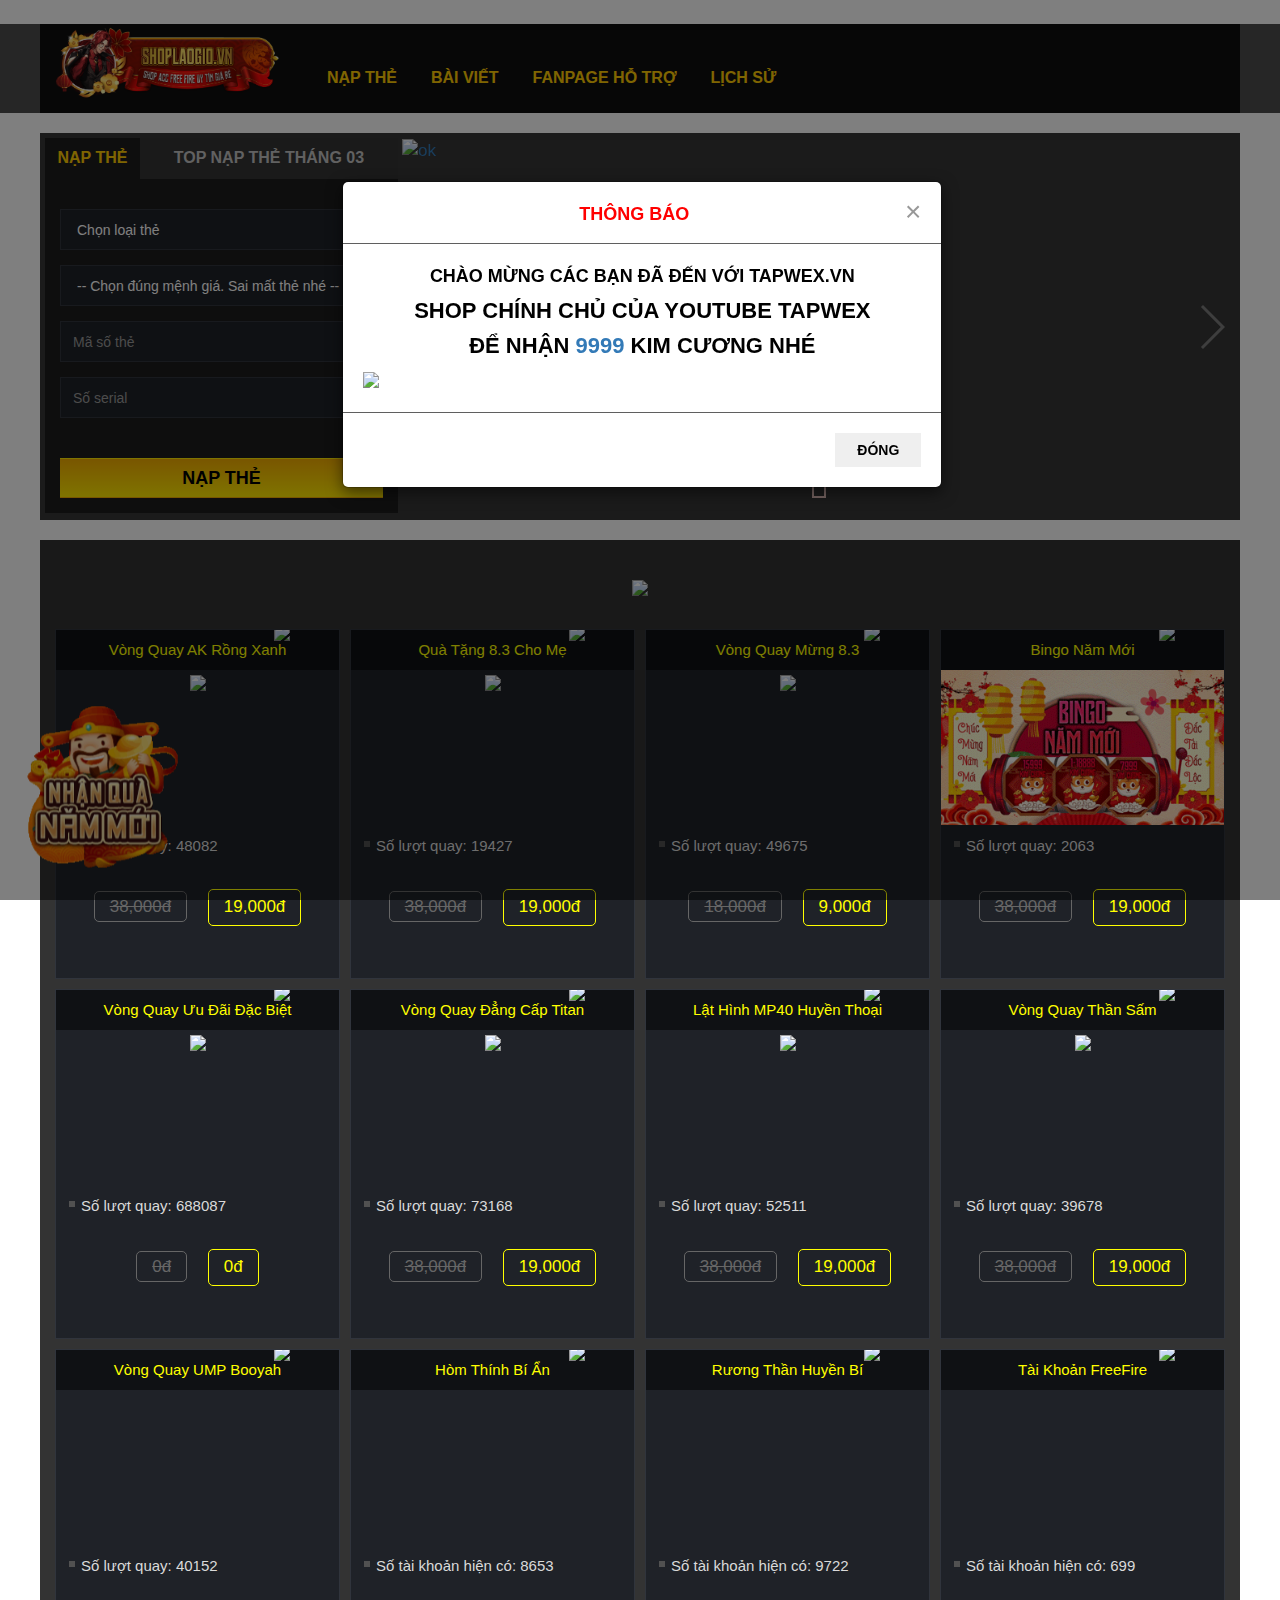
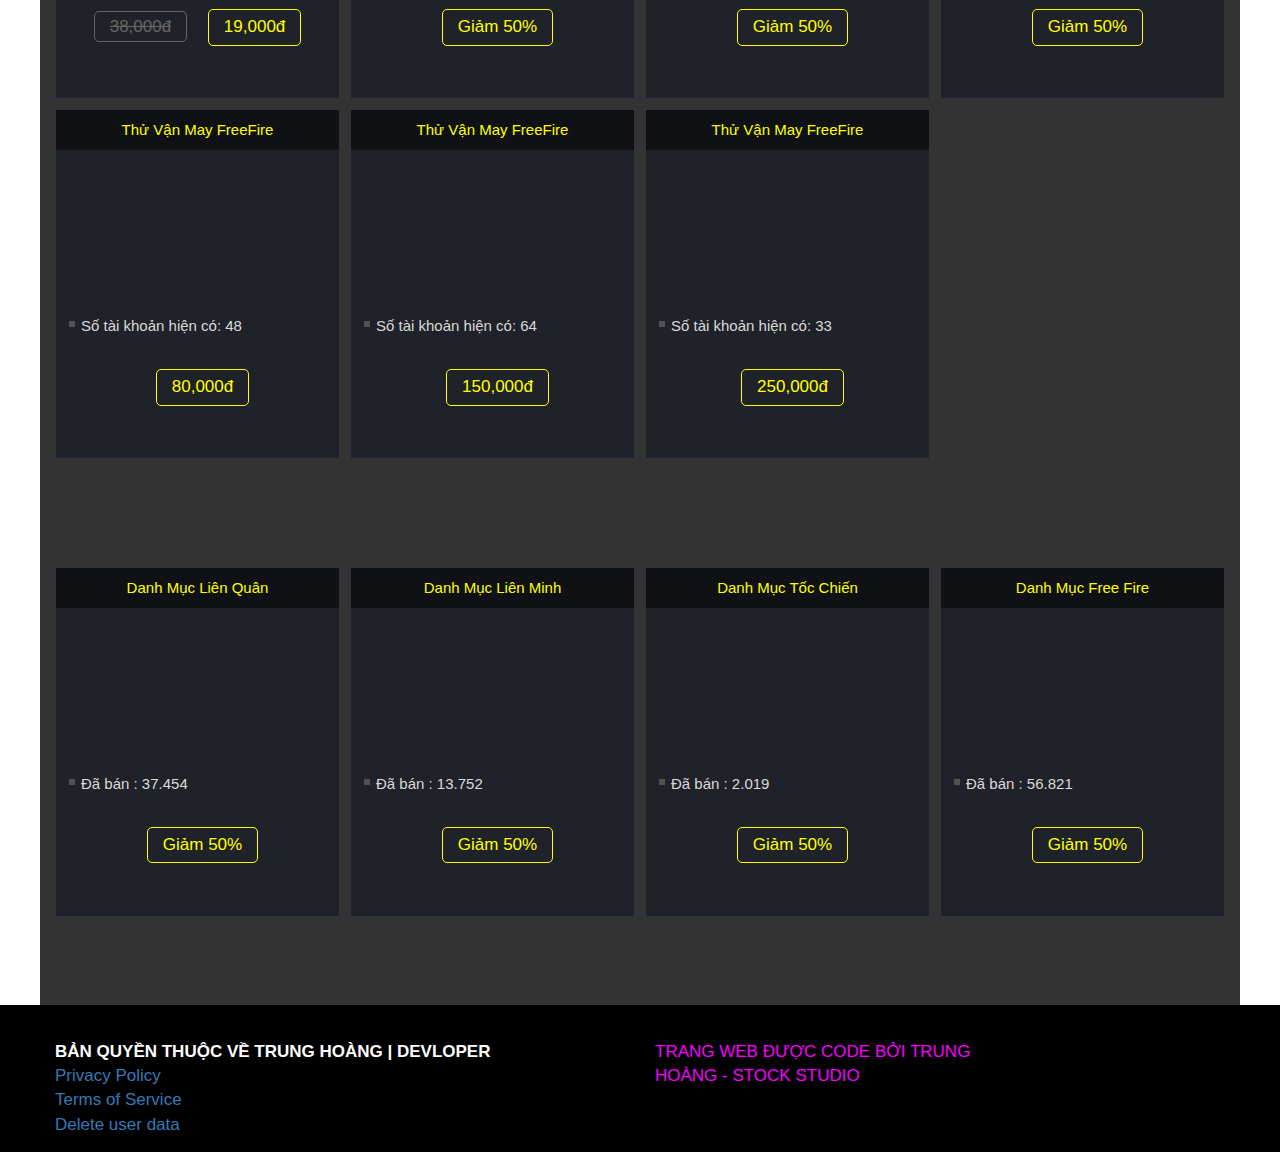
==== commit 73a95f3b: "upload source coded" ====
--- a/index.html
+++ b/index.html
@@ -8,7 +8,7 @@
     <title>Shop TrungHoangFF.VN | Shop Bán Acc Free Fire - Liên Quân | Giá Rẻ - Uy Tín - Chất Lượng</title>
     <meta name="description" content="Shop Acc Free Fire, Liên Quân Uy Tín Hàng Đầu Việt Nam">
     <meta name="keywords" content="shop ban acc free fire, shop acc free fire, Shophaidangff, Shophaidangff.vn">
-    <link rel="shortcut icon" href="https://shoploczutaki.vn/upload/account/161077875502956879.png" type="image/x-icon">
+    <!-- <link rel="shortcut icon" href="https://shoploczutaki.vn/upload/account/161077875502956879.png" type="image/x-icon"> -->
     <!-- <link rel="canonical" href="https://shophaidangff.vn/"> Ở DÒNG 13 -->
     <link rel="canonical" href="#/">
     <meta content="" name="author" />
@@ -37,7 +37,7 @@
     <link href="assets/11111.css" rel="stylesheet" type="text/css" />
 	<link href="assets/components.css" id="style_components" rel="stylesheet" type="text/css" />
     <link rel="stylesheet" type="text/css" href="assets/custom.css">
-    <link href="assets/swiper.css" rel="stylesheet">
+    <link href="assets/swiper.css" rel="stylesheet"> 
 
     <script src="js/sweetalert.min.js"></script>
     <link rel="stylesheet" href="assets/sweetalert.css">
@@ -60,19 +60,19 @@
             <div class="container">
                 <span class="sa-imn"><i class="glyphicon glyphicon-menu-hamburger"></i></span>
                 <a class="sa-logo" href="/" title="">
-                      <!-- <img style="margin-top: 15%;" src="https://cdn.discordapp.com/attachments/953886098478739498/955596371954663424/Ey2vvLfrWR_1634724183.png" alt="">   -->
+             <img style="margin-top: 15%;" src="img/FF2bnRihRl_1643593666.png" alt="">
                 </a>
                 <ul class="sa-menu clearfix">
 
                     <ul class="nav navbar-nav c-theme-nav">
                        
-                        <li><a rel="" href="#" class=""><b>NẠP THẺ</b></a>
+                        <li><a rel="" href="khong-co-trang.html" class=""><b>NẠP THẺ</b></a>
                         </li>
-                        <li><a rel="" href="#" class=""><b>Bài Viết</b></a>
+                        <li><a rel="" href="khong-co-trang.html" class=""><b>Bài Viết</b></a>
                         </li>
-                        <li><a rel="" href="#" class=""><b>FANPAGE HỖ TRỢ</b></a>
+                        <li><a rel="" href="khong-co-trang.html" class=""><b>FANPAGE HỖ TRỢ</b></a>
                         </li>
-                        <li><a rel="" href="#" class=""><b>Lịch Sử</b></a>
+                        <li><a rel="" href="khong-co-trang.html" class=""><b>Lịch Sử</b></a>
                         </li>
                     </ul>
 
@@ -80,7 +80,7 @@
                 </ul>
                                 <ul class="sa-login clearfix">
                     <li>
-                        <a href="https://shophaidangff.vn/login/account" title="Đăng Nhập">Đăng Nhập</a>
+                        <!-- <a href="https://shophaidangff.vn/login/account" title="Đăng Nhập">Đăng Nhập</a> -->
                     </li>
                 </ul>
                                 <!-- <button class="btn-search">Tìm kiếm</button> -->
@@ -99,7 +99,7 @@
                     <div class="swiper-wrapper">
                         <div class="swiper-slide">
                             <a href="" title="ok">
-                               <div class="embed-container"><img src="img/banner.gif" alt="ok">
+                               <div class="embed-container"><img src="img/logo.gif" alt="ok">
                                 </div>
                             </a>
                         </div>
@@ -220,7 +220,7 @@
 
                                     <div class="form-group c-margin-t-40">
                                         <div class="col-md-12">
-                                                                                        <a type="button" href="https://shophaidangff.vn/login/account"
+                                                                                        <a type="button" href="index.html"
                                                 class="btn btn-submit c-theme-btn c-btn-square c-btn-uppercase c-btn-bold btn-block">NẠP
                                                 THẺ
                                             </a>
@@ -250,7 +250,11 @@
             </div>
 
             <div class="modal-body" style="font-family: helvetica, arial, sans-serif;">
-                <p><img src="https://quanlyshop.vip/upload/settings/shophaidangff-23.png"/></p>
+                <h1 class="modal-title"
+                    style="font-weight: bold;text-transform: uppercase;color: #000000;text-align: center">CHÀO MỪNG CÁC BẠN ĐÃ ĐẾN VỚI TAPWEX.VN</h1>
+                <h1 style="font-weight: bold;text-transform: uppercase;color: #000000;text-align: center">SHOP CHÍNH CHỦ CỦA YOUTUBE TAPWEX</h1>
+                <h1 style="font-weight: bold;text-transform: uppercase;color: #000000;text-align: center">Để Nhận <a href="">9999</a> Kim Cương Nhé</h1>
+                 <p><img src="https://cdn.discordapp.com/attachments/953886098478739498/955581875546652762/banner.gif"/></p> 
             </div>
             <div class="modal-footer">
                 <button type="button" class="btn c-theme-btn c-btn-border-2x c-btn-square c-btn-bold c-btn-uppercase"
@@ -397,10 +401,11 @@
                                                         
                             <a class="sl-prlinks" href="doanh-muc/vong-quay-QkJqVGJFWWpQN3hkcFptZXYvdlRCdz09">
                                 <h3 class="sl-prcode text-center">
-                                    <span>Vòng Quay Tôi Yêu Hải Đăng</span>
-                                </h3>
-                                <p class="sl-primg">
-                                    <img class="lazyload" data-src="https://quanlyshop.vip/upload/doanhmuc/1640792595771612.gif">
+                                    <span>Bingo Năm Mới</span>
+                                </h3>
+                                <p class="sl-primg">
+                                    <!-- <img class="lazyload" data-src="https://cdn.discordapp.com/attachments/953886098478739498/955915492734930974/Bingo-3-Tet-Tin-Gay-To.gif"> -->
+                                    <img src="img/Bingo-3-Tết-Tin-Gáy-To.gif" alt="">
                                 </p>
                             </a>
                             <div class="sl-prifs">
@@ -808,16 +813,16 @@
                                                         
                             <a class="sl-prlinks" href="doanh-muc/garena/lienquan">
                                 <h3 class="sl-prcode text-center">
-                                    <span>Tài Khoản Liên Quân</span>
-                                </h3>
-                                <p class="sl-primg">
-                                    <img class="lazyload" data-src="https://quanlyshop.vip/upload/doanhmuc/1646515806965384.gif">
+                                    <span>Danh Mục Liên Quân</span>
+                                </h3>
+                                <p class="sl-primg">
+                                    <img class="lazyload" data-src="https://cdn.discordapp.com/attachments/953886098478739498/955617093343121408/image-a0d7a72d-8d03-49a9-8bf9-84529ceb0c40.gif">
                                 </p>
                             </a>
                             <div class="sl-prifs">
                                 <div class="sl-prifbot">
                                                                          <ul>
-                                        <li  style="text-align: left;">Số tài khoản hiện có: 95</li>
+                                        <li  style="text-align: left;">Đã bán : 37.454</li>
                                     </ul>
                                     <span class="outPrice">
                                         <span class="newPrice">
@@ -833,6 +838,105 @@
                             </div>
                         </div>
                     </div>
+
+                    <!-- <!- =================================================================  -->
+                    <div class="sl-prodli">
+                        <div class="sl-prodbox">
+                            
+                                                            <img style="position: absolute;max-width: 70px;width: 30%;top: -5px;right: -5px;z-index: 10;" class="lazyload" data-src="https://quanlyshop.vip/upload/doanhmuc/1646515429137894.png">
+                                                        
+                            <a class="sl-prlinks" href="doanh-muc/garena/pubg">
+                                <h3 class="sl-prcode text-center">
+                                    <span>Danh Mục Liên Minh</span>
+                                </h3>
+                                <p class="sl-primg">
+                                    <img class="lazyload" data-src="https://cdn.discordapp.com/attachments/953886098478739498/955617286629253180/image-dc73a9a6-ac52-4ad2-8300-f86531e7a9da.gif">
+                                </p>
+                            </a>
+                            <div class="sl-prifs">
+                                <div class="sl-prifbot">
+                                                                         <ul>
+                                        <li  style="text-align: left;">Đã bán : 13.752</li>
+                                    </ul>
+                                    <span class="outPrice">
+                                        <span class="newPrice">
+                                                                                            Giảm 50%
+                                                                                    </span>
+                                    </span>
+                                                                    </div>
+                                <p class="sl-prbot">
+                                                                            <a class="sl-btnod background-btn-home hover-btn" style="background: url(https://quanlyshop.vip/upload/doanhmuc/1646515429627478.png); background-size: 136px 36px;" href="doanh-muc/garena/lienquan" title="Quay Vòng May Mắn"></a>
+                                                                        
+                                </p>
+                                
+                            </div>
+                        </div>
+                    </div> 
+                    <div class="sl-prodli">
+                        <div class="sl-prodbox">
+                            
+                                                            <img style="position: absolute;max-width: 70px;width: 30%;top: -5px;right: -5px;z-index: 10;" class="lazyload" data-src="https://quanlyshop.vip/upload/doanhmuc/1646515429137894.png">
+                                                        
+                            <a class="sl-prlinks" href="doanh-muc/garena/pubg">
+                                <h3 class="sl-prcode text-center">
+                                    <span>Danh Mục Tốc Chiến</span>
+                                </h3>
+                                <p class="sl-primg">
+                                    <img class="lazyload" data-src="https://cdn.discordapp.com/attachments/953886098478739498/955616884433256499/image-d322e102-db03-4100-9677-b387c2c0772d.gif">
+                                </p>
+                            </a>
+                            <div class="sl-prifs">
+                                <div class="sl-prifbot">
+                                                                         <ul>
+                                        <li  style="text-align: left;">Đã bán : 2.019</li>
+                                    </ul>
+                                    <span class="outPrice">
+                                        <span class="newPrice">
+                                                                                            Giảm 50%
+                                                                                    </span>
+                                    </span>
+                                                                    </div>
+                                <p class="sl-prbot">
+                                                                            <a class="sl-btnod background-btn-home hover-btn" style="background: url(https://quanlyshop.vip/upload/doanhmuc/1646515429627478.png); background-size: 136px 36px;" href="doanh-muc/garena/lienquan" title="Quay Vòng May Mắn"></a>
+                                                                        
+                                </p>
+                                
+                            </div>
+                        </div>
+                    </div> 
+                    <div class="sl-prodli">
+                        <div class="sl-prodbox">
+                            
+                                                            <img style="position: absolute;max-width: 70px;width: 30%;top: -5px;right: -5px;z-index: 10;" class="lazyload" data-src="https://quanlyshop.vip/upload/doanhmuc/1646515429137894.png">
+                                                        
+                            <a class="sl-prlinks" href="doanh-muc/garena/pubg">
+                                <h3 class="sl-prcode text-center">
+                                    <span>Danh Mục Free Fire</span>
+                                </h3>
+                                <p class="sl-primg">
+                                    <img class="lazyload" data-src="https://cdn.discordapp.com/attachments/953886098478739498/955618081521164298/image-9f0f9907-435d-42cb-a3ff-2f5f9701fed6.gif">
+                                </p>
+                            </a>
+                            <div class="sl-prifs">
+                                <div class="sl-prifbot">
+                                                                         <ul>
+                                        <li  style="text-align: left;">Đã bán : 56.821</li>
+                                    </ul>
+                                    <span class="outPrice">
+                                        <span class="newPrice">
+                                                                                            Giảm 50%
+                                                                                    </span>
+                                    </span>
+                                                                    </div>
+                                <p class="sl-prbot">
+                                                                            <a class="sl-btnod background-btn-home hover-btn" style="background: url(https://quanlyshop.vip/upload/doanhmuc/1646515429627478.png); background-size: 136px 36px;" href="doanh-muc/garena/lienquan" title="Quay Vòng May Mắn"></a>
+                                                                        
+                                </p>
+                                
+                            </div>
+                        </div>
+                    </div> 
+                    <!-- ==== -->
                     
                                         
                 </div>
@@ -888,7 +992,7 @@
         </div>
     </div>
     <div id="bonus" title="Click để nhận thưởng!">
-        <img src="https://quanlyshop.vip/upload/doanhmuc/1646515520112910.gif">
+        <img src="img/nhanquanamms.gif">
     </div>
     <script type="text/javascript">
         $(document).ready(function (e) {
@@ -1167,7 +1271,7 @@
             background: -o-linear-gradient(to top, #FFE900 0%, #F2AC00 100%) !important;
             background: -ms-linear-gradient(to top, #FFE900 0%, #F2AC00 100%) !important;
             background: -webkit-linear-gradient(bottom, #FFE900 0%, #F2AC00 100%) !important;
-        }
+        } 
 
         .sa-bntbox .btn-submit:hover {
             color: #000;
